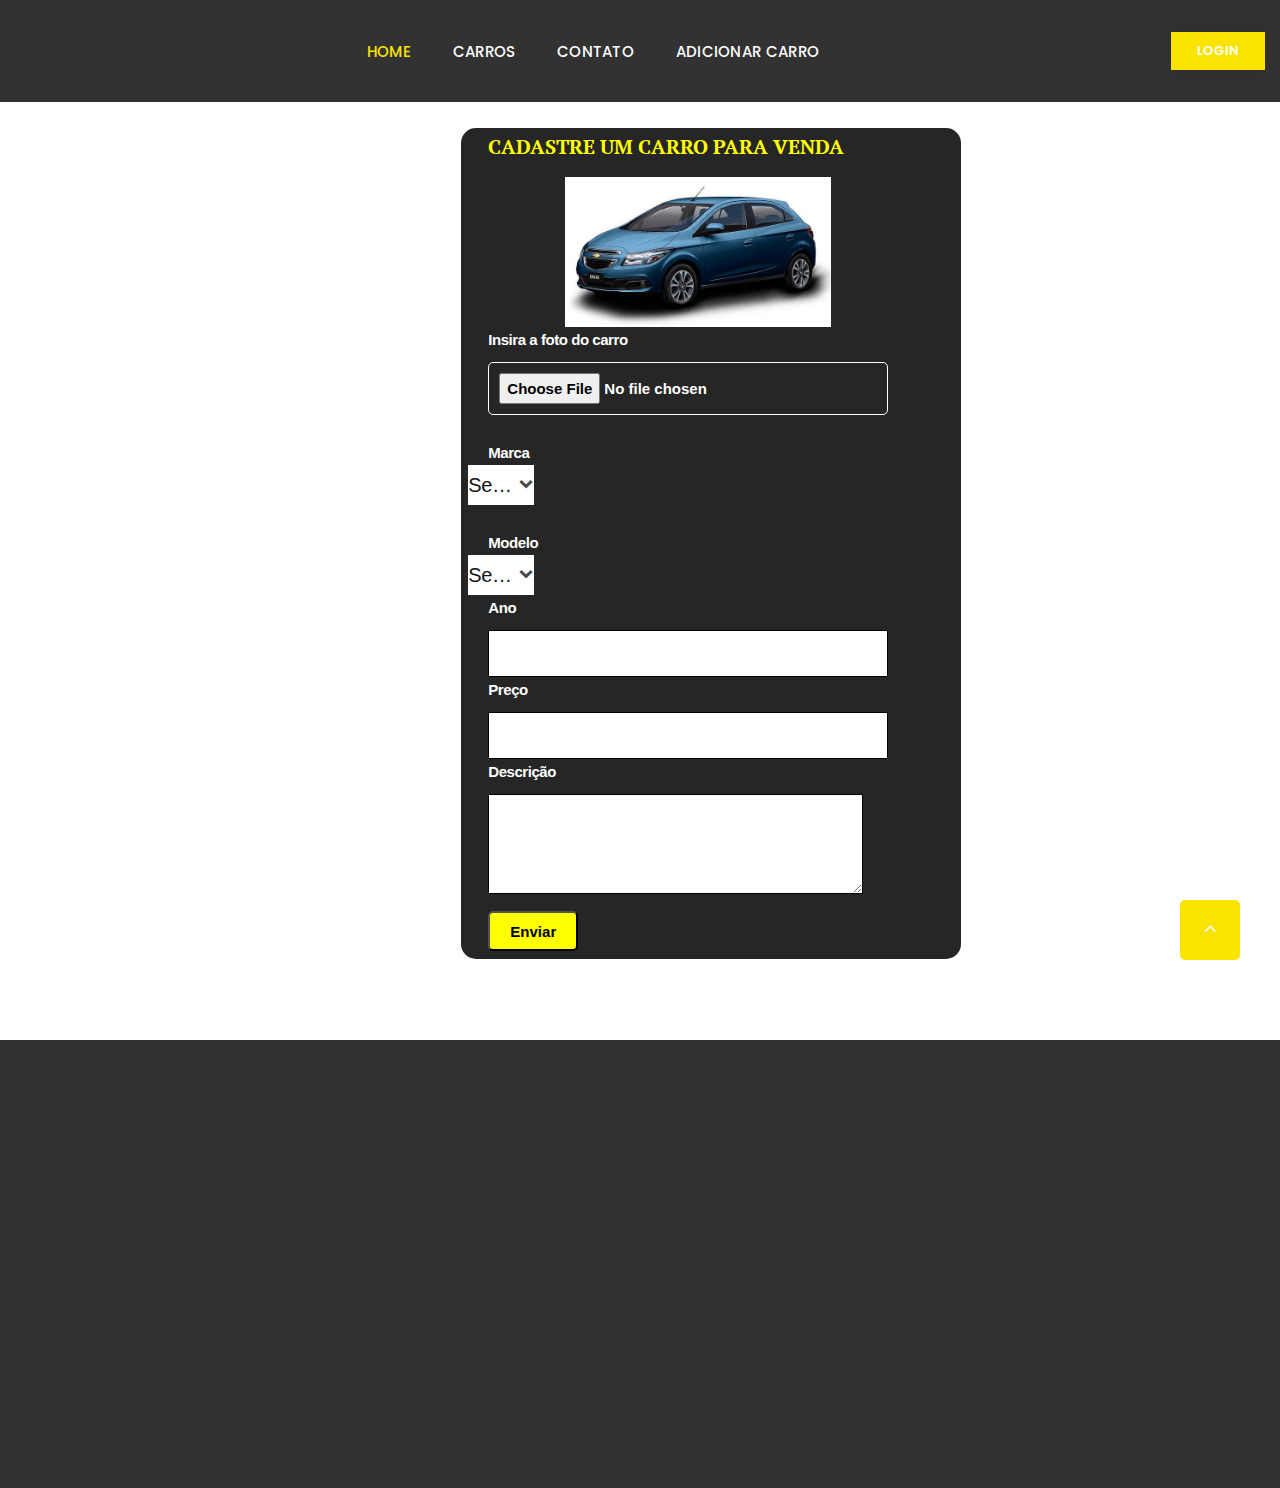
==== adicionacarro.html @ afbe6bcd "first commit" ====
<!DOCTYPE html>
<html class="wide wow-animation" lang="pt-br"> 
  <head>
    <title>Cadastro de carro</title>
    <meta charset="utf-8">
    <meta name="viewport" content="width=device-width, height=device-height, initial-scale=1.0">
    <meta http-equiv="X-UA-Compatible" content="IE=edge">

     <link href="pag.css" rel="stylesheet" media="all" /> 
    <link rel="stylesheet" type="text/css" href="//fonts.googleapis.com/css?family=Poppins:300,300i,400,500,600,700,800,900,900i%7CPT+Serif:400,700">
    <link rel="stylesheet" href="css/bootstrap.css">
    <link rel="stylesheet" href="css/fonts.css">
    <link rel="stylesheet" href="css/style.css">
    <style>.ie-panel{display: none;background: #212121;padding: 10px 0;box-shadow: 3px 3px 5px 0 rgba(0,0,0,.3);clear: both;text-align:center;position: relative;z-index: 1;} html.ie-10 .ie-panel, html.lt-ie-10 .ie-panel {display: block;}</style>
  
  </head>
  <body>

    <div class="preloader">
      <div class="preloader-body">
        <div class="cssload-container">
          <div class="cssload-speeding-wheel"></div>
        </div>
        <p>Loading...</p>
      </div>
    </div>
    <div class="page"></a>
      
      <header class="section page-header">

        <div class="rd-navbar-wrap">
          <nav class="rd-navbar rd-navbar-classic" data-layout="rd-navbar-fixed" data-sm-layout="rd-navbar-fixed" data-md-layout="rd-navbar-fixed" data-md-device-layout="rd-navbar-fixed" data-lg-layout="rd-navbar-static" data-lg-device-layout="rd-navbar-static" data-xl-layout="rd-navbar-static" data-xl-device-layout="rd-navbar-static" data-lg-stick-up-offset="46px" data-xl-stick-up-offset="46px" data-xxl-stick-up-offset="46px" data-lg-stick-up="true" data-xl-stick-up="true" data-xxl-stick-up="true">
            <div class="rd-navbar-main-outer">
              <div class="rd-navbar-main">

                <div class="rd-navbar-panel"> 
 
                  <button class="rd-navbar-toggle" data-rd-navbar-toggle=".rd-navbar-nav-wrap"><span></span></button>

                  <div class="rd-navbar-brand"><a href="index.html"><img class="brand-logo-light" src="images/logo.png" alt="" width="140" height="57" srcset="images/logo-default-280x113.png 2x"/></a></div>
                </div>
                <div class="rd-navbar-main-element">
                  <div class="rd-navbar-nav-wrap">

                    <ul class="rd-navbar-nav">
                      <li class="rd-nav-item active"><a class="rd-nav-link" href="index.html">Home</a>
                      </li>
                      <li class="rd-nav-item"><a class="rd-nav-link" href="list.html">Carros</a>
                      </li>
                      <li class="rd-nav-item"><a class="rd-nav-link" href="contato.html">Contato</a>
                      </li>
                      <li class="rd-nav-item"><a class="rd-nav-link" href="adicionacarro.html">Adicionar carro</a>
                      </li>
                    </ul><a class="button button-yellow button-sm" href="#">Login</a>
                  </div>
                </div><a class="button button-yellow button-sm" href="#">Login</a>
              </div>
            </div>
          </nav>
        </div>
      </header>

      <!-- Conteúdo aqui -->
  <div class="forms">
  <form name="meu_form" class="meu_form">

    <h1>Cadastre um carro para venda</h1>
    
    <img src="carroonix.jpeg"><br>
    
    <label for="foto">Insira a foto do carro</label><br>
    <input type="file" id="fotocarro" name="fotocarro"/><br><br>
    
    <label for="marca">Marca</label><br>
    <select name="marca" id="marca">
      <option value="" selected="true" disabled>Selecione a marca:</option>
    </select><br><br>

    <label for="modelo">Modelo</label><br>
    <select name="modelo" id="modelo">
      <option value="" selected="true" disabled>Selecione o modelo:</option>
    </select><br>
    
    <label for="ano">Ano</label><br>
    <input type="number" id="ano" required="ano" name="ano"/><br>

    <label for="preço">Preço</label><br>
    <input type="number" id="preco" required="preço" name="preço"/><br>

    <label>Descrição</label><br>
    <textarea rows="8" style="width: 25em" required="descriçao" name="descrição" id="descricao"></textarea><br>
    
    <button id="enviar" type="submit">Enviar</button>

  </form>
  </div>
      
      <footer class="section footer-minimal context-dark">
        <div class="container wow-outer">
          <div class="wow fadeIn">
            <div class="row row-60">
              <div class="col-12"><a href="index.html"><img src="images/logo-default1-140x57.png" alt="" width="140" height="57" srcset="images/logo-default-280x113.png 2x"/></a></div>
              <div class="col-12">
                <ul class="footer-minimal-nav">
                  <li><a href="#">Menu</a></li>
                  <li><a href="#">Noticias</a></li>
                  <li><a href="contato.html">Contacts</a></li>
                  <li><a href="">Sobre</a></li>
                </ul>
              </div>
              <div class="col-12">
                <ul class="social-list">
                  <li><a class="icon icon-sm icon-circle icon-circle-md icon-bg-white fa-facebook" href="#"></a></li>
                  <li><a class="icon icon-sm icon-circle icon-circle-md icon-bg-white fa-instagram" href="#"></a></li>
                  <li><a class="icon icon-sm icon-circle icon-circle-md icon-bg-white fa-twitter" href="#"></a></li>
                  <li><a class="icon icon-sm icon-circle icon-circle-md icon-bg-white fa-youtube-play" href="#"></a></li>
                  <li><a class="icon icon-sm icon-circle icon-circle-md icon-bg-white fa-pinterest-p" href="#"></a></li>
                </ul>
              </div>
            </div>
          </div>
        </div>
      </footer>
    </div>
    <div class="snackbars" id="form-output-global"></div>
    <script src="https://code.jquery.com/jquery-3.5.1.slim.min.js"
        integrity="sha384-DfXdz2htPH0lsSSs5nCTpuj/zy4C+OGpamoFVy38MVBnE+IbbVYUew+OrCXaRkfj"
        crossorigin="anonymous"></script>
    <script src="js/core.min.js"></script>
    <script src="js/scriptBootstrap.js"></script>
    <script src="js/new_vehicle.js"></script>
  </body>
</html>
---- pag.css ----
form {
    font-family: sans-serif;
    font-size: 15px;
    background-color: #262626;
    max-width: 500px;
    padding: 0.5em;
    border-radius: 15px;
}

h1 {
    margin-bottom: 20px;
    margin-left: 20px;
    color: #FFFF00;
}

input, textarea {
    width: 400px;
    padding: 10px;
    margin-left: 20px;
    margin-top: 10px;
    border: 1px solid;
}

#enviar {
    background-color: #FFFF00;
    height: 40px;
    width: 90px;
    font-weight: bold;
    border-radius: 5px;
    margin-left: 20px;
    margin-top: 10px;
    color: black;
}

textarea {
    width: 400px;
    height: 100px;
    line-height: 20px;
    max-width: 400px;
}

form label {
    margin-left: 20px;
    color: #FFFFFF;
    font-weight: bold;
}

img {
    max-width:400px;
    max-height:150px;
    width: auto;
    height: auto;
    margin-left: 20%;
    justify-content: center
}

#fotocarro {
    border-radius: 5px;
    color: #FFFFFF;
    font-weight: bold;
}

.forms {
    margin-left: 36%;
    margin-top: 10%;
    justify-content: center  
}
---- css/fonts.css ----
/*
* Fonts
*//*
* Font Awesome Icons 4.7.0
*/@font-face {	font-family: 'FontAwesome';	src: url("../fonts/fontawesome-webfont.eot?v=4.7.0");	src: url("../fonts/fontawesome-webfont.eot?#iefix&v=4.7.0") format("embedded-opentype"), url("../fonts/fontawesome-webfont.woff2?v=4.7.0") format("woff2"), url("../fonts/fontawesome-webfont.woff?v=4.7.0") format("woff"), url("../fonts/fontawesome-webfont.ttf?v=4.7.0") format("truetype"), url("../fonts/fontawesome-webfont.svg?v=4.7.0#fontawesomeregular") format("svg");	font-weight: normal;	font-style: normal;}.fa {	display: inline-block;	font-family: 'FontAwesome';	font-size: inherit;	text-rendering: auto;	-webkit-font-smoothing: antialiased;	-moz-osx-font-smoothing: grayscale;}[class*='fa-']:before {	font-weight: 400;	font-family: 'FontAwesome';}/* makes the font 33% larger relative to the icon container */.fa-lg {	font-size: 1.33333333em;	line-height: 0.75em;	vertical-align: -15%;}.fa-2x {	font-size: 2em;}.fa-3x {	font-size: 3em;}.fa-4x {	font-size: 4em;}.fa-5x {	font-size: 5em;}.fa-fw {	width: 1.28571429em;	text-align: center;}.fa-ul {	padding-left: 0;	margin-left: 2.14285714em;	list-style-type: none;}.fa-ul > li {	position: relative;}.fa-li {	position: absolute;	left: -2.14285714em;	width: 2.14285714em;	top: 0.14285714em;	text-align: center;}.fa-li.fa-lg {	left: -1.85714286em;}.fa-border {	padding: .2em .25em .15em;	border: solid 0.08em #eeeeee;	border-radius: .1em;}.fa-pull-left {	float: left;}.fa-pull-right {	float: right;}.fa.fa-pull-left {	margin-right: .3em;}.fa.fa-pull-right {	margin-left: .3em;}/* Deprecated as of 4.4.0 */.pull-right {	float: right;}.pull-left {	float: left;}.fa.pull-left {	margin-right: .3em;}.fa.pull-right {	margin-left: .3em;}.fa-spin {	-webkit-animation: fa-spin 2s infinite linear;	animation: fa-spin 2s infinite linear;}.fa-pulse {	-webkit-animation: fa-spin 1s infinite steps(8);	animation: fa-spin 1s infinite steps(8);}@-webkit-keyframes fa-spin {	0% {		-webkit-transform: rotate(0deg);		transform: rotate(0deg);	}	100% {		-webkit-transform: rotate(359deg);		transform: rotate(359deg);	}}@keyframes fa-spin {	0% {		-webkit-transform: rotate(0deg);		transform: rotate(0deg);	}	100% {		-webkit-transform: rotate(359deg);		transform: rotate(359deg);	}}.fa-rotate-90 {	-ms-filter: "progid:DXImageTransform.Microsoft.BasicImage(rotation=1)";	-webkit-transform: rotate(90deg);	-ms-transform: rotate(90deg);	transform: rotate(90deg);}.fa-rotate-180 {	-ms-filter: "progid:DXImageTransform.Microsoft.BasicImage(rotation=2)";	-webkit-transform: rotate(180deg);	-ms-transform: rotate(180deg);	transform: rotate(180deg);}.fa-rotate-270 {	-ms-filter: "progid:DXImageTransform.Microsoft.BasicImage(rotation=3)";	-webkit-transform: rotate(270deg);	-ms-transform: rotate(270deg);	transform: rotate(270deg);}.fa-flip-horizontal {	-ms-filter: "progid:DXImageTransform.Microsoft.BasicImage(rotation=0, mirror=1)";	-webkit-transform: scale(-1, 1);	-ms-transform: scale(-1, 1);	transform: scale(-1, 1);}.fa-flip-vertical {	-ms-filter: "progid:DXImageTransform.Microsoft.BasicImage(rotation=2, mirror=1)";	-webkit-transform: scale(1, -1);	-ms-transform: scale(1, -1);	transform: scale(1, -1);}:root .fa-rotate-90,:root .fa-rotate-180,:root .fa-rotate-270,:root .fa-flip-horizontal,:root .fa-flip-vertical {	filter: none;}.fa-stack {	position: relative;	display: inline-block;	width: 2em;	height: 2em;	line-height: 2em;	vertical-align: middle;}.fa-stack-1x,.fa-stack-2x {	position: absolute;	left: 0;	width: 100%;	text-align: center;}.fa-stack-1x {	line-height: inherit;}.fa-stack-2x {	font-size: 2em;}.fa-inverse {	color: #ffffff;}/* Font Awesome uses the Unicode Private Use Area (PUA) to ensure screen
   readers do not read off random characters that represent icons */.fa-glass:before {	content: "\f000";}.fa-music:before {	content: "\f001";}.fa-search:before {	content: "\f002";}.fa-envelope-o:before {	content: "\f003";}.fa-heart:before {	content: "\f004";}.fa-star:before {	content: "\f005";}.fa-star-o:before {	content: "\f006";}.fa-user:before {	content: "\f007";}.fa-film:before {	content: "\f008";}.fa-th-large:before {	content: "\f009";}.fa-th:before {	content: "\f00a";}.fa-th-list:before {	content: "\f00b";}.fa-check:before {	content: "\f00c";}.fa-remove:before,.fa-close:before,.fa-times:before {	content: "\f00d";}.fa-search-plus:before {	content: "\f00e";}.fa-search-minus:before {	content: "\f010";}.fa-power-off:before {	content: "\f011";}.fa-signal:before {	content: "\f012";}.fa-gear:before,.fa-cog:before {	content: "\f013";}.fa-trash-o:before {	content: "\f014";}.fa-home:before {	content: "\f015";}.fa-file-o:before {	content: "\f016";}.fa-clock-o:before {	content: "\f017";}.fa-road:before {	content: "\f018";}.fa-download:before {	content: "\f019";}.fa-arrow-circle-o-down:before {	content: "\f01a";}.fa-arrow-circle-o-up:before {	content: "\f01b";}.fa-inbox:before {	content: "\f01c";}.fa-play-circle-o:before {	content: "\f01d";}.fa-rotate-right:before,.fa-repeat:before {	content: "\f01e";}.fa-refresh:before {	content: "\f021";}.fa-list-alt:before {	content: "\f022";}.fa-lock:before {	content: "\f023";}.fa-flag:before {	content: "\f024";}.fa-headphones:before {	content: "\f025";}.fa-volume-off:before {	content: "\f026";}.fa-volume-down:before {	content: "\f027";}.fa-volume-up:before {	content: "\f028";}.fa-qrcode:before {	content: "\f029";}.fa-barcode:before {	content: "\f02a";}.fa-tag:before {	content: "\f02b";}.fa-tags:before {	content: "\f02c";}.fa-book:before {	content: "\f02d";}.fa-bookmark:before {	content: "\f02e";}.fa-print:before {	content: "\f02f";}.fa-camera:before {	content: "\f030";}.fa-font:before {	content: "\f031";}.fa-bold:before {	content: "\f032";}.fa-italic:before {	content: "\f033";}.fa-text-height:before {	content: "\f034";}.fa-text-width:before {	content: "\f035";}.fa-align-left:before {	content: "\f036";}.fa-align-center:before {	content: "\f037";}.fa-align-right:before {	content: "\f038";}.fa-align-justify:before {	content: "\f039";}.fa-list:before {	content: "\f03a";}.fa-dedent:before,.fa-outdent:before {	content: "\f03b";}.fa-indent:before {	content: "\f03c";}.fa-video-camera:before {	content: "\f03d";}.fa-photo:before,.fa-image:before,.fa-picture-o:before {	content: "\f03e";}.fa-pencil:before {	content: "\f040";}.fa-map-marker:before {	content: "\f041";}.fa-adjust:before {	content: "\f042";}.fa-tint:before {	content: "\f043";}.fa-edit:before,.fa-pencil-square-o:before {	content: "\f044";}.fa-share-square-o:before {	content: "\f045";}.fa-check-square-o:before {	content: "\f046";}.fa-arrows:before {	content: "\f047";}.fa-step-backward:before {	content: "\f048";}.fa-fast-backward:before {	content: "\f049";}.fa-backward:before {	content: "\f04a";}.fa-play:before {	content: "\f04b";}.fa-pause:before {	content: "\f04c";}.fa-stop:before {	content: "\f04d";}.fa-forward:before {	content: "\f04e";}.fa-fast-forward:before {	content: "\f050";}.fa-step-forward:before {	content: "\f051";}.fa-eject:before {	content: "\f052";}.fa-chevron-left:before {	content: "\f053";}.fa-chevron-right:before {	content: "\f054";}.fa-plus-circle:before {	content: "\f055";}.fa-minus-circle:before {	content: "\f056";}.fa-times-circle:before {	content: "\f057";}.fa-check-circle:before {	content: "\f058";}.fa-question-circle:before {	content: "\f059";}.fa-info-circle:before {	content: "\f05a";}.fa-crosshairs:before {	content: "\f05b";}.fa-times-circle-o:before {	content: "\f05c";}.fa-check-circle-o:before {	content: "\f05d";}.fa-ban:before {	content: "\f05e";}.fa-arrow-left:before {	content: "\f060";}.fa-arrow-right:before {	content: "\f061";}.fa-arrow-up:before {	content: "\f062";}.fa-arrow-down:before {	content: "\f063";}.fa-mail-forward:before,.fa-share:before {	content: "\f064";}.fa-expand:before {	content: "\f065";}.fa-compress:before {	content: "\f066";}.fa-plus:before {	content: "\f067";}.fa-minus:before {	content: "\f068";}.fa-asterisk:before {	content: "\f069";}.fa-exclamation-circle:before {	content: "\f06a";}.fa-gift:before {	content: "\f06b";}.fa-leaf:before {	content: "\f06c";}.fa-fire:before {	content: "\f06d";}.fa-eye:before {	content: "\f06e";}.fa-eye-slash:before {	content: "\f070";}.fa-warning:before,.fa-exclamation-triangle:before {	content: "\f071";}.fa-plane:before {	content: "\f072";}.fa-calendar:before {	content: "\f073";}.fa-random:before {	content: "\f074";}.fa-comment:before {	content: "\f075";}.fa-magnet:before {	content: "\f076";}.fa-chevron-up:before {	content: "\f077";}.fa-chevron-down:before {	content: "\f078";}.fa-retweet:before {	content: "\f079";}.fa-shopping-cart:before {	content: "\f07a";}.fa-folder:before {	content: "\f07b";}.fa-folder-open:before {	content: "\f07c";}.fa-arrows-v:before {	content: "\f07d";}.fa-arrows-h:before {	content: "\f07e";}.fa-bar-chart-o:before,.fa-bar-chart:before {	content: "\f080";}.fa-twitter-square:before {	content: "\f081";}.fa-facebook-square:before {	content: "\f082";}.fa-camera-retro:before {	content: "\f083";}.fa-key:before {	content: "\f084";}.fa-gears:before,.fa-cogs:before {	content: "\f085";}.fa-comments:before {	content: "\f086";}.fa-thumbs-o-up:before {	content: "\f087";}.fa-thumbs-o-down:before {	content: "\f088";}.fa-star-half:before {	content: "\f089";}.fa-heart-o:before {	content: "\f08a";}.fa-sign-out:before {	content: "\f08b";}.fa-linkedin-square:before {	content: "\f08c";}.fa-thumb-tack:before {	content: "\f08d";}.fa-external-link:before {	content: "\f08e";}.fa-sign-in:before {	content: "\f090";}.fa-trophy:before {	content: "\f091";}.fa-github-square:before {	content: "\f092";}.fa-upload:before {	content: "\f093";}.fa-lemon-o:before {	content: "\f094";}.fa-phone:before {	content: "\f095";}.fa-square-o:before {	content: "\f096";}.fa-bookmark-o:before {	content: "\f097";}.fa-phone-square:before {	content: "\f098";}.fa-twitter:before {	content: "\f099";}.fa-facebook-f:before,.fa-facebook:before {	content: "\f09a";}.fa-github:before {	content: "\f09b";}.fa-unlock:before {	content: "\f09c";}.fa-credit-card:before {	content: "\f09d";}.fa-feed:before,.fa-rss:before {	content: "\f09e";}.fa-hdd-o:before {	content: "\f0a0";}.fa-bullhorn:before {	content: "\f0a1";}.fa-bell:before {	content: "\f0f3";}.fa-certificate:before {	content: "\f0a3";}.fa-hand-o-right:before {	content: "\f0a4";}.fa-hand-o-left:before {	content: "\f0a5";}.fa-hand-o-up:before {	content: "\f0a6";}.fa-hand-o-down:before {	content: "\f0a7";}.fa-arrow-circle-left:before {	content: "\f0a8";}.fa-arrow-circle-right:before {	content: "\f0a9";}.fa-arrow-circle-up:before {	content: "\f0aa";}.fa-arrow-circle-down:before {	content: "\f0ab";}.fa-globe:before {	content: "\f0ac";}.fa-wrench:before {	content: "\f0ad";}.fa-tasks:before {	content: "\f0ae";}.fa-filter:before {	content: "\f0b0";}.fa-briefcase:before {	content: "\f0b1";}.fa-arrows-alt:before {	content: "\f0b2";}.fa-group:before,.fa-users:before {	content: "\f0c0";}.fa-chain:before,.fa-link:before {	content: "\f0c1";}.fa-cloud:before {	content: "\f0c2";}.fa-flask:before {	content: "\f0c3";}.fa-cut:before,.fa-scissors:before {	content: "\f0c4";}.fa-copy:before,.fa-files-o:before {	content: "\f0c5";}.fa-paperclip:before {	content: "\f0c6";}.fa-save:before,.fa-floppy-o:before {	content: "\f0c7";}.fa-square:before {	content: "\f0c8";}.fa-navicon:before,.fa-reorder:before,.fa-bars:before {	content: "\f0c9";}.fa-list-ul:before {	content: "\f0ca";}.fa-list-ol:before {	content: "\f0cb";}.fa-strikethrough:before {	content: "\f0cc";}.fa-underline:before {	content: "\f0cd";}.fa-table:before {	content: "\f0ce";}.fa-magic:before {	content: "\f0d0";}.fa-truck:before {	content: "\f0d1";}.fa-pinterest:before {	content: "\f0d2";}.fa-pinterest-square:before {	content: "\f0d3";}.fa-google-plus-square:before {	content: "\f0d4";}.fa-google-plus:before {	content: "\f0d5";}.fa-money:before {	content: "\f0d6";}.fa-caret-down:before {	content: "\f0d7";}.fa-caret-up:before {	content: "\f0d8";}.fa-caret-left:before {	content: "\f0d9";}.fa-caret-right:before {	content: "\f0da";}.fa-columns:before {	content: "\f0db";}.fa-unsorted:before,.fa-sort:before {	content: "\f0dc";}.fa-sort-down:before,.fa-sort-desc:before {	content: "\f0dd";}.fa-sort-up:before,.fa-sort-asc:before {	content: "\f0de";}.fa-envelope:before {	content: "\f0e0";}.fa-linkedin:before {	content: "\f0e1";}.fa-rotate-left:before,.fa-undo:before {	content: "\f0e2";}.fa-legal:before,.fa-gavel:before {	content: "\f0e3";}.fa-dashboard:before,.fa-tachometer:before {	content: "\f0e4";}.fa-comment-o:before {	content: "\f0e5";}.fa-comments-o:before {	content: "\f0e6";}.fa-flash:before,.fa-bolt:before {	content: "\f0e7";}.fa-sitemap:before {	content: "\f0e8";}.fa-umbrella:before {	content: "\f0e9";}.fa-paste:before,.fa-clipboard:before {	content: "\f0ea";}.fa-lightbulb-o:before {	content: "\f0eb";}.fa-exchange:before {	content: "\f0ec";}.fa-cloud-download:before {	content: "\f0ed";}.fa-cloud-upload:before {	content: "\f0ee";}.fa-user-md:before {	content: "\f0f0";}.fa-stethoscope:before {	content: "\f0f1";}.fa-suitcase:before {	content: "\f0f2";}.fa-bell-o:before {	content: "\f0a2";}.fa-coffee:before {	content: "\f0f4";}.fa-cutlery:before {	content: "\f0f5";}.fa-file-text-o:before {	content: "\f0f6";}.fa-building-o:before {	content: "\f0f7";}.fa-hospital-o:before {	content: "\f0f8";}.fa-ambulance:before {	content: "\f0f9";}.fa-medkit:before {	content: "\f0fa";}.fa-fighter-jet:before {	content: "\f0fb";}.fa-beer:before {	content: "\f0fc";}.fa-h-square:before {	content: "\f0fd";}.fa-plus-square:before {	content: "\f0fe";}.fa-angle-double-left:before {	content: "\f100";}.fa-angle-double-right:before {	content: "\f101";}.fa-angle-double-up:before {	content: "\f102";}.fa-angle-double-down:before {	content: "\f103";}.fa-angle-left:before {	content: "\f104";}.fa-angle-right:before {	content: "\f105";}.fa-angle-up:before {	content: "\f106";}.fa-angle-down:before {	content: "\f107";}.fa-desktop:before {	content: "\f108";}.fa-laptop:before {	content: "\f109";}.fa-tablet:before {	content: "\f10a";}.fa-mobile-phone:before,.fa-mobile:before {	content: "\f10b";}.fa-circle-o:before {	content: "\f10c";}.fa-quote-left:before {	content: "\f10d";}.fa-quote-right:before {	content: "\f10e";}.fa-spinner:before {	content: "\f110";}.fa-circle:before {	content: "\f111";}.fa-mail-reply:before,.fa-reply:before {	content: "\f112";}.fa-github-alt:before {	content: "\f113";}.fa-folder-o:before {	content: "\f114";}.fa-folder-open-o:before {	content: "\f115";}.fa-smile-o:before {	content: "\f118";}.fa-frown-o:before {	content: "\f119";}.fa-meh-o:before {	content: "\f11a";}.fa-gamepad:before {	content: "\f11b";}.fa-keyboard-o:before {	content: "\f11c";}.fa-flag-o:before {	content: "\f11d";}.fa-flag-checkered:before {	content: "\f11e";}.fa-terminal:before {	content: "\f120";}.fa-code:before {	content: "\f121";}.fa-mail-reply-all:before,.fa-reply-all:before {	content: "\f122";}.fa-star-half-empty:before,.fa-star-half-full:before,.fa-star-half-o:before {	content: "\f123";}.fa-location-arrow:before {	content: "\f124";}.fa-crop:before {	content: "\f125";}.fa-code-fork:before {	content: "\f126";}.fa-unlink:before,.fa-chain-broken:before {	content: "\f127";}.fa-question:before {	content: "\f128";}.fa-info:before {	content: "\f129";}.fa-exclamation:before {	content: "\f12a";}.fa-superscript:before {	content: "\f12b";}.fa-subscript:before {	content: "\f12c";}.fa-eraser:before {	content: "\f12d";}.fa-puzzle-piece:before {	content: "\f12e";}.fa-microphone:before {	content: "\f130";}.fa-microphone-slash:before {	content: "\f131";}.fa-shield:before {	content: "\f132";}.fa-calendar-o:before {	content: "\f133";}.fa-fire-extinguisher:before {	content: "\f134";}.fa-rocket:before {	content: "\f135";}.fa-maxcdn:before {	content: "\f136";}.fa-chevron-circle-left:before {	content: "\f137";}.fa-chevron-circle-right:before {	content: "\f138";}.fa-chevron-circle-up:before {	content: "\f139";}.fa-chevron-circle-down:before {	content: "\f13a";}.fa-html5:before {	content: "\f13b";}.fa-css3:before {	content: "\f13c";}.fa-anchor:before {	content: "\f13d";}.fa-unlock-alt:before {	content: "\f13e";}.fa-bullseye:before {	content: "\f140";}.fa-ellipsis-h:before {	content: "\f141";}.fa-ellipsis-v:before {	content: "\f142";}.fa-rss-square:before {	content: "\f143";}.fa-play-circle:before {	content: "\f144";}.fa-ticket:before {	content: "\f145";}.fa-minus-square:before {	content: "\f146";}.fa-minus-square-o:before {	content: "\f147";}.fa-level-up:before {	content: "\f148";}.fa-level-down:before {	content: "\f149";}.fa-check-square:before {	content: "\f14a";}.fa-pencil-square:before {	content: "\f14b";}.fa-external-link-square:before {	content: "\f14c";}.fa-share-square:before {	content: "\f14d";}.fa-compass:before {	content: "\f14e";}.fa-toggle-down:before,.fa-caret-square-o-down:before {	content: "\f150";}.fa-toggle-up:before,.fa-caret-square-o-up:before {	content: "\f151";}.fa-toggle-right:before,.fa-caret-square-o-right:before {	content: "\f152";}.fa-euro:before,.fa-eur:before {	content: "\f153";}.fa-gbp:before {	content: "\f154";}.fa-dollar:before,.fa-usd:before {	content: "\f155";}.fa-rupee:before,.fa-inr:before {	content: "\f156";}.fa-cny:before,.fa-rmb:before,.fa-yen:before,.fa-jpy:before {	content: "\f157";}.fa-ruble:before,.fa-rouble:before,.fa-rub:before {	content: "\f158";}.fa-won:before,.fa-krw:before {	content: "\f159";}.fa-bitcoin:before,.fa-btc:before {	content: "\f15a";}.fa-file:before {	content: "\f15b";}.fa-file-text:before {	content: "\f15c";}.fa-sort-alpha-asc:before {	content: "\f15d";}.fa-sort-alpha-desc:before {	content: "\f15e";}.fa-sort-amount-asc:before {	content: "\f160";}.fa-sort-amount-desc:before {	content: "\f161";}.fa-sort-numeric-asc:before {	content: "\f162";}.fa-sort-numeric-desc:before {	content: "\f163";}.fa-thumbs-up:before {	content: "\f164";}.fa-thumbs-down:before {	content: "\f165";}.fa-youtube-square:before {	content: "\f166";}.fa-youtube:before {	content: "\f167";}.fa-xing:before {	content: "\f168";}.fa-xing-square:before {	content: "\f169";}.fa-youtube-play:before {	content: "\f16a";}.fa-dropbox:before {	content: "\f16b";}.fa-stack-overflow:before {	content: "\f16c";}.fa-instagram:before {	content: "\f16d";}.fa-flickr:before {	content: "\f16e";}.fa-adn:before {	content: "\f170";}.fa-bitbucket:before {	content: "\f171";}.fa-bitbucket-square:before {	content: "\f172";}.fa-tumblr:before {	content: "\f173";}.fa-tumblr-square:before {	content: "\f174";}.fa-long-arrow-down:before {	content: "\f175";}.fa-long-arrow-up:before {	content: "\f176";}.fa-long-arrow-left:before {	content: "\f177";}.fa-long-arrow-right:before {	content: "\f178";}.fa-apple:before {	content: "\f179";}.fa-windows:before {	content: "\f17a";}.fa-android:before {	content: "\f17b";}.fa-linux:before {	content: "\f17c";}.fa-dribbble:before {	content: "\f17d";}.fa-skype:before {	content: "\f17e";}.fa-foursquare:before {	content: "\f180";}.fa-trello:before {	content: "\f181";}.fa-female:before {	content: "\f182";}.fa-male:before {	content: "\f183";}.fa-gittip:before,.fa-gratipay:before {	content: "\f184";}.fa-sun-o:before {	content: "\f185";}.fa-moon-o:before {	content: "\f186";}.fa-archive:before {	content: "\f187";}.fa-bug:before {	content: "\f188";}.fa-vk:before {	content: "\f189";}.fa-weibo:before {	content: "\f18a";}.fa-renren:before {	content: "\f18b";}.fa-pagelines:before {	content: "\f18c";}.fa-stack-exchange:before {	content: "\f18d";}.fa-arrow-circle-o-right:before {	content: "\f18e";}.fa-arrow-circle-o-left:before {	content: "\f190";}.fa-toggle-left:before,.fa-caret-square-o-left:before {	content: "\f191";}.fa-dot-circle-o:before {	content: "\f192";}.fa-wheelchair:before {	content: "\f193";}.fa-vimeo-square:before {	content: "\f194";}.fa-turkish-lira:before,.fa-try:before {	content: "\f195";}.fa-plus-square-o:before {	content: "\f196";}.fa-space-shuttle:before {	content: "\f197";}.fa-slack:before {	content: "\f198";}.fa-envelope-square:before {	content: "\f199";}.fa-wordpress:before {	content: "\f19a";}.fa-openid:before {	content: "\f19b";}.fa-institution:before,.fa-bank:before,.fa-university:before {	content: "\f19c";}.fa-mortar-board:before,.fa-graduation-cap:before {	content: "\f19d";}.fa-yahoo:before {	content: "\f19e";}.fa-google:before {	content: "\f1a0";}.fa-reddit:before {	content: "\f1a1";}.fa-reddit-square:before {	content: "\f1a2";}.fa-stumbleupon-circle:before {	content: "\f1a3";}.fa-stumbleupon:before {	content: "\f1a4";}.fa-delicious:before {	content: "\f1a5";}.fa-digg:before {	content: "\f1a6";}.fa-pied-piper-pp:before {	content: "\f1a7";}.fa-pied-piper-alt:before {	content: "\f1a8";}.fa-drupal:before {	content: "\f1a9";}.fa-joomla:before {	content: "\f1aa";}.fa-language:before {	content: "\f1ab";}.fa-fax:before {	content: "\f1ac";}.fa-building:before {	content: "\f1ad";}.fa-child:before {	content: "\f1ae";}.fa-paw:before {	content: "\f1b0";}.fa-spoon:before {	content: "\f1b1";}.fa-cube:before {	content: "\f1b2";}.fa-cubes:before {	content: "\f1b3";}.fa-behance:before {	content: "\f1b4";}.fa-behance-square:before {	content: "\f1b5";}.fa-steam:before {	content: "\f1b6";}.fa-steam-square:before {	content: "\f1b7";}.fa-recycle:before {	content: "\f1b8";}.fa-automobile:before,.fa-car:before {	content: "\f1b9";}.fa-cab:before,.fa-taxi:before {	content: "\f1ba";}.fa-tree:before {	content: "\f1bb";}.fa-spotify:before {	content: "\f1bc";}.fa-deviantart:before {	content: "\f1bd";}.fa-soundcloud:before {	content: "\f1be";}.fa-database:before {	content: "\f1c0";}.fa-file-pdf-o:before {	content: "\f1c1";}.fa-file-word-o:before {	content: "\f1c2";}.fa-file-excel-o:before {	content: "\f1c3";}.fa-file-powerpoint-o:before {	content: "\f1c4";}.fa-file-photo-o:before,.fa-file-picture-o:before,.fa-file-image-o:before {	content: "\f1c5";}.fa-file-zip-o:before,.fa-file-archive-o:before {	content: "\f1c6";}.fa-file-sound-o:before,.fa-file-audio-o:before {	content: "\f1c7";}.fa-file-movie-o:before,.fa-file-video-o:before {	content: "\f1c8";}.fa-file-code-o:before {	content: "\f1c9";}.fa-vine:before {	content: "\f1ca";}.fa-codepen:before {	content: "\f1cb";}.fa-jsfiddle:before {	content: "\f1cc";}.fa-life-bouy:before,.fa-life-buoy:before,.fa-life-saver:before,.fa-support:before,.fa-life-ring:before {	content: "\f1cd";}.fa-circle-o-notch:before {	content: "\f1ce";}.fa-ra:before,.fa-resistance:before,.fa-rebel:before {	content: "\f1d0";}.fa-ge:before,.fa-empire:before {	content: "\f1d1";}.fa-git-square:before {	content: "\f1d2";}.fa-git:before {	content: "\f1d3";}.fa-y-combinator-square:before,.fa-yc-square:before,.fa-hacker-news:before {	content: "\f1d4";}.fa-tencent-weibo:before {	content: "\f1d5";}.fa-qq:before {	content: "\f1d6";}.fa-wechat:before,.fa-weixin:before {	content: "\f1d7";}.fa-send:before,.fa-paper-plane:before {	content: "\f1d8";}.fa-send-o:before,.fa-paper-plane-o:before {	content: "\f1d9";}.fa-history:before {	content: "\f1da";}.fa-circle-thin:before {	content: "\f1db";}.fa-header:before {	content: "\f1dc";}.fa-paragraph:before {	content: "\f1dd";}.fa-sliders:before {	content: "\f1de";}.fa-share-alt:before {	content: "\f1e0";}.fa-share-alt-square:before {	content: "\f1e1";}.fa-bomb:before {	content: "\f1e2";}.fa-soccer-ball-o:before,.fa-futbol-o:before {	content: "\f1e3";}.fa-tty:before {	content: "\f1e4";}.fa-binoculars:before {	content: "\f1e5";}.fa-plug:before {	content: "\f1e6";}.fa-slideshare:before {	content: "\f1e7";}.fa-twitch:before {	content: "\f1e8";}.fa-yelp:before {	content: "\f1e9";}.fa-newspaper-o:before {	content: "\f1ea";}.fa-wifi:before {	content: "\f1eb";}.fa-calculator:before {	content: "\f1ec";}.fa-paypal:before {	content: "\f1ed";}.fa-google-wallet:before {	content: "\f1ee";}.fa-cc-visa:before {	content: "\f1f0";}.fa-cc-mastercard:before {	content: "\f1f1";}.fa-cc-discover:before {	content: "\f1f2";}.fa-cc-amex:before {	content: "\f1f3";}.fa-cc-paypal:before {	content: "\f1f4";}.fa-cc-stripe:before {	content: "\f1f5";}.fa-bell-slash:before {	content: "\f1f6";}.fa-bell-slash-o:before {	content: "\f1f7";}.fa-trash:before {	content: "\f1f8";}.fa-copyright:before {	content: "\f1f9";}.fa-at:before {	content: "\f1fa";}.fa-eyedropper:before {	content: "\f1fb";}.fa-paint-brush:before {	content: "\f1fc";}.fa-birthday-cake:before {	content: "\f1fd";}.fa-area-chart:before {	content: "\f1fe";}.fa-pie-chart:before {	content: "\f200";}.fa-line-chart:before {	content: "\f201";}.fa-lastfm:before {	content: "\f202";}.fa-lastfm-square:before {	content: "\f203";}.fa-toggle-off:before {	content: "\f204";}.fa-toggle-on:before {	content: "\f205";}.fa-bicycle:before {	content: "\f206";}.fa-bus:before {	content: "\f207";}.fa-ioxhost:before {	content: "\f208";}.fa-angellist:before {	content: "\f209";}.fa-cc:before {	content: "\f20a";}.fa-shekel:before,.fa-sheqel:before,.fa-ils:before {	content: "\f20b";}.fa-meanpath:before {	content: "\f20c";}.fa-buysellads:before {	content: "\f20d";}.fa-connectdevelop:before {	content: "\f20e";}.fa-dashcube:before {	content: "\f210";}.fa-forumbee:before {	content: "\f211";}.fa-leanpub:before {	content: "\f212";}.fa-sellsy:before {	content: "\f213";}.fa-shirtsinbulk:before {	content: "\f214";}.fa-simplybuilt:before {	content: "\f215";}.fa-skyatlas:before {	content: "\f216";}.fa-cart-plus:before {	content: "\f217";}.fa-cart-arrow-down:before {	content: "\f218";}.fa-diamond:before {	content: "\f219";}.fa-ship:before {	content: "\f21a";}.fa-user-secret:before {	content: "\f21b";}.fa-motorcycle:before {	content: "\f21c";}.fa-street-view:before {	content: "\f21d";}.fa-heartbeat:before {	content: "\f21e";}.fa-venus:before {	content: "\f221";}.fa-mars:before {	content: "\f222";}.fa-mercury:before {	content: "\f223";}.fa-intersex:before,.fa-transgender:before {	content: "\f224";}.fa-transgender-alt:before {	content: "\f225";}.fa-venus-double:before {	content: "\f226";}.fa-mars-double:before {	content: "\f227";}.fa-venus-mars:before {	content: "\f228";}.fa-mars-stroke:before {	content: "\f229";}.fa-mars-stroke-v:before {	content: "\f22a";}.fa-mars-stroke-h:before {	content: "\f22b";}.fa-neuter:before {	content: "\f22c";}.fa-genderless:before {	content: "\f22d";}.fa-facebook-official:before {	content: "\f230";}.fa-pinterest-p:before {	content: "\f231";}.fa-whatsapp:before {	content: "\f232";}.fa-server:before {	content: "\f233";}.fa-user-plus:before {	content: "\f234";}.fa-user-times:before {	content: "\f235";}.fa-hotel:before,.fa-bed:before {	content: "\f236";}.fa-viacoin:before {	content: "\f237";}.fa-train:before {	content: "\f238";}.fa-subway:before {	content: "\f239";}.fa-medium:before {	content: "\f23a";}.fa-yc:before,.fa-y-combinator:before {	content: "\f23b";}.fa-optin-monster:before {	content: "\f23c";}.fa-opencart:before {	content: "\f23d";}.fa-expeditedssl:before {	content: "\f23e";}.fa-battery-4:before,.fa-battery:before,.fa-battery-full:before {	content: "\f240";}.fa-battery-3:before,.fa-battery-three-quarters:before {	content: "\f241";}.fa-battery-2:before,.fa-battery-half:before {	content: "\f242";}.fa-battery-1:before,.fa-battery-quarter:before {	content: "\f243";}.fa-battery-0:before,.fa-battery-empty:before {	content: "\f244";}.fa-mouse-pointer:before {	content: "\f245";}.fa-i-cursor:before {	content: "\f246";}.fa-object-group:before {	content: "\f247";}.fa-object-ungroup:before {	content: "\f248";}.fa-sticky-note:before {	content: "\f249";}.fa-sticky-note-o:before {	content: "\f24a";}.fa-cc-jcb:before {	content: "\f24b";}.fa-cc-diners-club:before {	content: "\f24c";}.fa-clone:before {	content: "\f24d";}.fa-balance-scale:before {	content: "\f24e";}.fa-hourglass-o:before {	content: "\f250";}.fa-hourglass-1:before,.fa-hourglass-start:before {	content: "\f251";}.fa-hourglass-2:before,.fa-hourglass-half:before {	content: "\f252";}.fa-hourglass-3:before,.fa-hourglass-end:before {	content: "\f253";}.fa-hourglass:before {	content: "\f254";}.fa-hand-grab-o:before,.fa-hand-rock-o:before {	content: "\f255";}.fa-hand-stop-o:before,.fa-hand-paper-o:before {	content: "\f256";}.fa-hand-scissors-o:before {	content: "\f257";}.fa-hand-lizard-o:before {	content: "\f258";}.fa-hand-spock-o:before {	content: "\f259";}.fa-hand-pointer-o:before {	content: "\f25a";}.fa-hand-peace-o:before {	content: "\f25b";}.fa-trademark:before {	content: "\f25c";}.fa-registered:before {	content: "\f25d";}.fa-creative-commons:before {	content: "\f25e";}.fa-gg:before {	content: "\f260";}.fa-gg-circle:before {	content: "\f261";}.fa-tripadvisor:before {	content: "\f262";}.fa-odnoklassniki:before {	content: "\f263";}.fa-odnoklassniki-square:before {	content: "\f264";}.fa-get-pocket:before {	content: "\f265";}.fa-wikipedia-w:before {	content: "\f266";}.fa-safari:before {	content: "\f267";}.fa-chrome:before {	content: "\f268";}.fa-firefox:before {	content: "\f269";}.fa-opera:before {	content: "\f26a";}.fa-internet-explorer:before {	content: "\f26b";}.fa-tv:before,.fa-television:before {	content: "\f26c";}.fa-contao:before {	content: "\f26d";}.fa-500px:before {	content: "\f26e";}.fa-amazon:before {	content: "\f270";}.fa-calendar-plus-o:before {	content: "\f271";}.fa-calendar-minus-o:before {	content: "\f272";}.fa-calendar-times-o:before {	content: "\f273";}.fa-calendar-check-o:before {	content: "\f274";}.fa-industry:before {	content: "\f275";}.fa-map-pin:before {	content: "\f276";}.fa-map-signs:before {	content: "\f277";}.fa-map-o:before {	content: "\f278";}.fa-map:before {	content: "\f279";}.fa-commenting:before {	content: "\f27a";}.fa-commenting-o:before {	content: "\f27b";}.fa-houzz:before {	content: "\f27c";}.fa-vimeo:before {	content: "\f27d";}.fa-black-tie:before {	content: "\f27e";}.fa-fonticons:before {	content: "\f280";}.fa-reddit-alien:before {	content: "\f281";}.fa-edge:before {	content: "\f282";}.fa-credit-card-alt:before {	content: "\f283";}.fa-codiepie:before {	content: "\f284";}.fa-modx:before {	content: "\f285";}.fa-fort-awesome:before {	content: "\f286";}.fa-usb:before {	content: "\f287";}.fa-product-hunt:before {	content: "\f288";}.fa-mixcloud:before {	content: "\f289";}.fa-scribd:before {	content: "\f28a";}.fa-pause-circle:before {	content: "\f28b";}.fa-pause-circle-o:before {	content: "\f28c";}.fa-stop-circle:before {	content: "\f28d";}.fa-stop-circle-o:before {	content: "\f28e";}.fa-shopping-bag:before {	content: "\f290";}.fa-shopping-basket:before {	content: "\f291";}.fa-hashtag:before {	content: "\f292";}.fa-bluetooth:before {	content: "\f293";}.fa-bluetooth-b:before {	content: "\f294";}.fa-percent:before {	content: "\f295";}.fa-gitlab:before {	content: "\f296";}.fa-wpbeginner:before {	content: "\f297";}.fa-wpforms:before {	content: "\f298";}.fa-envira:before {	content: "\f299";}.fa-universal-access:before {	content: "\f29a";}.fa-wheelchair-alt:before {	content: "\f29b";}.fa-question-circle-o:before {	content: "\f29c";}.fa-blind:before {	content: "\f29d";}.fa-audio-description:before {	content: "\f29e";}.fa-volume-control-phone:before {	content: "\f2a0";}.fa-braille:before {	content: "\f2a1";}.fa-assistive-listening-systems:before {	content: "\f2a2";}.fa-asl-interpreting:before,.fa-american-sign-language-interpreting:before {	content: "\f2a3";}.fa-deafness:before,.fa-hard-of-hearing:before,.fa-deaf:before {	content: "\f2a4";}.fa-glide:before {	content: "\f2a5";}.fa-glide-g:before {	content: "\f2a6";}.fa-signing:before,.fa-sign-language:before {	content: "\f2a7";}.fa-low-vision:before {	content: "\f2a8";}.fa-viadeo:before {	content: "\f2a9";}.fa-viadeo-square:before {	content: "\f2aa";}.fa-snapchat:before {	content: "\f2ab";}.fa-snapchat-ghost:before {	content: "\f2ac";}.fa-snapchat-square:before {	content: "\f2ad";}.fa-pied-piper:before {	content: "\f2ae";}.fa-first-order:before {	content: "\f2b0";}.fa-yoast:before {	content: "\f2b1";}.fa-themeisle:before {	content: "\f2b2";}.fa-google-plus-circle:before,.fa-google-plus-official:before {	content: "\f2b3";}.fa-fa:before,.fa-font-awesome:before {	content: "\f2b4";}.fa-handshake-o:before {	content: "\f2b5";}.fa-envelope-open:before {	content: "\f2b6";}.fa-envelope-open-o:before {	content: "\f2b7";}.fa-linode:before {	content: "\f2b8";}.fa-address-book:before {	content: "\f2b9";}.fa-address-book-o:before {	content: "\f2ba";}.fa-vcard:before,.fa-address-card:before {	content: "\f2bb";}.fa-vcard-o:before,.fa-address-card-o:before {	content: "\f2bc";}.fa-user-circle:before {	content: "\f2bd";}.fa-user-circle-o:before {	content: "\f2be";}.fa-user-o:before {	content: "\f2c0";}.fa-id-badge:before {	content: "\f2c1";}.fa-drivers-license:before,.fa-id-card:before {	content: "\f2c2";}.fa-drivers-license-o:before,.fa-id-card-o:before {	content: "\f2c3";}.fa-quora:before {	content: "\f2c4";}.fa-free-code-camp:before {	content: "\f2c5";}.fa-telegram:before {	content: "\f2c6";}.fa-thermometer-4:before,.fa-thermometer:before,.fa-thermometer-full:before {	content: "\f2c7";}.fa-thermometer-3:before,.fa-thermometer-three-quarters:before {	content: "\f2c8";}.fa-thermometer-2:before,.fa-thermometer-half:before {	content: "\f2c9";}.fa-thermometer-1:before,.fa-thermometer-quarter:before {	content: "\f2ca";}.fa-thermometer-0:before,.fa-thermometer-empty:before {	content: "\f2cb";}.fa-shower:before {	content: "\f2cc";}.fa-bathtub:before,.fa-s15:before,.fa-bath:before {	content: "\f2cd";}.fa-podcast:before {	content: "\f2ce";}.fa-window-maximize:before {	content: "\f2d0";}.fa-window-minimize:before {	content: "\f2d1";}.fa-window-restore:before {	content: "\f2d2";}.fa-times-rectangle:before,.fa-window-close:before {	content: "\f2d3";}.fa-times-rectangle-o:before,.fa-window-close-o:before {	content: "\f2d4";}.fa-bandcamp:before {	content: "\f2d5";}.fa-grav:before {	content: "\f2d6";}.fa-etsy:before {	content: "\f2d7";}.fa-imdb:before {	content: "\f2d8";}.fa-ravelry:before {	content: "\f2d9";}.fa-eercast:before {	content: "\f2da";}.fa-microchip:before {	content: "\f2db";}.fa-snowflake-o:before {	content: "\f2dc";}.fa-superpowers:before {	content: "\f2dd";}.fa-wpexplorer:before {	content: "\f2de";}.fa-meetup:before {	content: "\f2e0";}.sr-only {	position: absolute;	width: 1px;	height: 1px;	padding: 0;	margin: -1px;	overflow: hidden;	clip: rect(0, 0, 0, 0);	border: 0;}.sr-only-focusable:active,.sr-only-focusable:focus {	position: static;	width: auto;	height: auto;	margin: 0;	overflow: visible;	clip: auto;}/*
* Material Design Icons
*/@font-face {	font-family: "Material Design Icons";	src: url("../fonts/materialdesignicons-webfont.eot?v=1.4.57");	src: url("../fonts/materialdesignicons-webfont.eot?#iefix&v=1.4.57") format("embedded-opentype"), url("../fonts/materialdesignicons-webfont.woff2?v=1.4.57") format("woff2"), url("../fonts/materialdesignicons-webfont.woff?v=1.4.57") format("woff"), url("../fonts/materialdesignicons-webfont.ttf?v=1.4.57") format("truetype"), url("../fonts/materialdesignicons-webfont.svg?v=1.4.57#materialdesigniconsregular") format("svg");	font-weight: normal;	font-style: normal;}.mdi {	display: inline-block;	font: normal normal normal 24px/1 "Material Design Icons";	font-size: inherit;	text-rendering: auto;	-webkit-font-smoothing: antialiased;	-moz-osx-font-smoothing: grayscale;	transform: translate(0, 0);}.mdi-access-point:before {	content: "\f101";}.mdi-access-point-network:before {	content: "\f102";}.mdi-account:before {	content: "\f103";}.mdi-account-alert:before {	content: "\f104";}.mdi-account-box:before {	content: "\f105";}.mdi-account-box-outline:before {	content: "\f106";}.mdi-account-check:before {	content: "\f107";}.mdi-account-circle:before {	content: "\f108";}.mdi-account-convert:before {	content: "\f109";}.mdi-account-key:before {	content: "\f10a";}.mdi-account-location:before {	content: "\f10b";}.mdi-account-minus:before {	content: "\f10c";}.mdi-account-multiple:before {	content: "\f10d";}.mdi-account-multiple-outline:before {	content: "\f10e";}.mdi-account-multiple-plus:before {	content: "\f10f";}.mdi-account-network:before {	content: "\f110";}.mdi-account-off:before {	content: "\f111";}.mdi-account-outline:before {	content: "\f112";}.mdi-account-plus:before {	content: "\f113";}.mdi-account-remove:before {	content: "\f114";}.mdi-account-search:before {	content: "\f115";}.mdi-account-star:before {	content: "\f116";}.mdi-account-star-variant:before {	content: "\f117";}.mdi-account-switch:before {	content: "\f118";}.mdi-adjust:before {	content: "\f119";}.mdi-air-conditioner:before {	content: "\f11a";}.mdi-airballoon:before {	content: "\f11b";}.mdi-airplane:before {	content: "\f11c";}.mdi-airplane-off:before {	content: "\f11d";}.mdi-airplay:before {	content: "\f11e";}.mdi-alarm:before {	content: "\f11f";}.mdi-alarm-check:before {	content: "\f120";}.mdi-alarm-multiple:before {	content: "\f121";}.mdi-alarm-off:before {	content: "\f122";}.mdi-alarm-plus:before {	content: "\f123";}.mdi-album:before {	content: "\f124";}.mdi-alert:before {	content: "\f125";}.mdi-alert-box:before {	content: "\f126";}.mdi-alert-circle:before {	content: "\f127";}.mdi-alert-octagon:before {	content: "\f128";}.mdi-alert-outline:before {	content: "\f129";}.mdi-alpha:before {	content: "\f12a";}.mdi-alphabetical:before {	content: "\f12b";}.mdi-amazon:before {	content: "\f12c";}.mdi-amazon-clouddrive:before {	content: "\f12d";}.mdi-ambulance:before {	content: "\f12e";}.mdi-anchor:before {	content: "\f12f";}.mdi-android:before {	content: "\f130";}.mdi-android-debug-bridge:before {	content: "\f131";}.mdi-android-studio:before {	content: "\f132";}.mdi-apple:before {	content: "\f133";}.mdi-apple-finder:before {	content: "\f134";}.mdi-apple-ios:before {	content: "\f135";}.mdi-apple-mobileme:before {	content: "\f136";}.mdi-apple-safari:before {	content: "\f137";}.mdi-appnet:before {	content: "\f138";}.mdi-apps:before {	content: "\f139";}.mdi-archive:before {	content: "\f13a";}.mdi-arrange-bring-forward:before {	content: "\f13b";}.mdi-arrange-bring-to-front:before {	content: "\f13c";}.mdi-arrange-send-backward:before {	content: "\f13d";}.mdi-arrange-send-to-back:before {	content: "\f13e";}.mdi-arrow-all:before {	content: "\f13f";}.mdi-arrow-bottom-drop-circle:before {	content: "\f140";}.mdi-arrow-bottom-left:before {	content: "\f141";}.mdi-arrow-bottom-right:before {	content: "\f142";}.mdi-arrow-collapse:before {	content: "\f143";}.mdi-arrow-down:before {	content: "\f144";}.mdi-arrow-down-bold:before {	content: "\f145";}.mdi-arrow-down-bold-circle:before {	content: "\f146";}.mdi-arrow-down-bold-circle-outline:before {	content: "\f147";}.mdi-arrow-down-bold-hexagon-outline:before {	content: "\f148";}.mdi-arrow-expand:before {	content: "\f149";}.mdi-arrow-left:before {	content: "\f14a";}.mdi-arrow-left-bold:before {	content: "\f14b";}.mdi-arrow-left-bold-circle:before {	content: "\f14c";}.mdi-arrow-left-bold-circle-outline:before {	content: "\f14d";}.mdi-arrow-left-bold-hexagon-outline:before {	content: "\f14e";}.mdi-arrow-right:before {	content: "\f14f";}.mdi-arrow-right-bold:before {	content: "\f150";}.mdi-arrow-right-bold-circle:before {	content: "\f151";}.mdi-arrow-right-bold-circle-outline:before {	content: "\f152";}.mdi-arrow-right-bold-hexagon-outline:before {	content: "\f153";}.mdi-arrow-top-left:before {	content: "\f154";}.mdi-arrow-top-right:before {	content: "\f155";}.mdi-arrow-up:before {	content: "\f156";}.mdi-arrow-up-bold:before {	content: "\f157";}.mdi-arrow-up-bold-circle:before {	content: "\f158";}.mdi-arrow-up-bold-circle-outline:before {	content: "\f159";}.mdi-arrow-up-bold-hexagon-outline:before {	content: "\f15a";}.mdi-assistant:before {	content: "\f15b";}.mdi-at:before {	content: "\f15c";}.mdi-attachment:before {	content: "\f15d";}.mdi-audiobook:before {	content: "\f15e";}.mdi-auto-fix:before {	content: "\f15f";}.mdi-auto-upload:before {	content: "\f160";}.mdi-autorenew:before {	content: "\f161";}.mdi-av-timer:before {	content: "\f162";}.mdi-baby:before {	content: "\f163";}.mdi-backburger:before {	content: "\f164";}.mdi-backspace:before {	content: "\f165";}.mdi-backup-restore:before {	content: "\f166";}.mdi-bank:before {	content: "\f167";}.mdi-barcode:before {	content: "\f168";}.mdi-barcode-scan:before {	content: "\f169";}.mdi-barley:before {	content: "\f16a";}.mdi-barrel:before {	content: "\f16b";}.mdi-basecamp:before {	content: "\f16c";}.mdi-basket:before {	content: "\f16d";}.mdi-basket-fill:before {	content: "\f16e";}.mdi-basket-unfill:before {	content: "\f16f";}.mdi-battery:before {	content: "\f170";}.mdi-battery-10:before {	content: "\f171";}.mdi-battery-20:before {	content: "\f172";}.mdi-battery-30:before {	content: "\f173";}.mdi-battery-40:before {	content: "\f174";}.mdi-battery-50:before {	content: "\f175";}.mdi-battery-60:before {	content: "\f176";}.mdi-battery-70:before {	content: "\f177";}.mdi-battery-80:before {	content: "\f178";}.mdi-battery-90:before {	content: "\f179";}.mdi-battery-alert:before {	content: "\f17a";}.mdi-battery-charging:before {	content: "\f17b";}.mdi-battery-charging-100:before {	content: "\f17c";}.mdi-battery-charging-20:before {	content: "\f17d";}.mdi-battery-charging-30:before {	content: "\f17e";}.mdi-battery-charging-40:before {	content: "\f17f";}.mdi-battery-charging-60:before {	content: "\f180";}.mdi-battery-charging-80:before {	content: "\f181";}.mdi-battery-charging-90:before {	content: "\f182";}.mdi-battery-minus:before {	content: "\f183";}.mdi-battery-negative:before {	content: "\f184";}.mdi-battery-outline:before {	content: "\f185";}.mdi-battery-plus:before {	content: "\f186";}.mdi-battery-positive:before {	content: "\f187";}.mdi-battery-unknown:before {	content: "\f188";}.mdi-beach:before {	content: "\f189";}.mdi-beaker:before {	content: "\f18a";}.mdi-beaker-empty:before {	content: "\f18b";}.mdi-beaker-empty-outline:before {	content: "\f18c";}.mdi-beaker-outline:before {	content: "\f18d";}.mdi-beats:before {	content: "\f18e";}.mdi-beer:before {	content: "\f18f";}.mdi-behance:before {	content: "\f190";}.mdi-bell:before {	content: "\f191";}.mdi-bell-off:before {	content: "\f192";}.mdi-bell-outline:before {	content: "\f193";}.mdi-bell-plus:before {	content: "\f194";}.mdi-bell-ring:before {	content: "\f195";}.mdi-bell-ring-outline:before {	content: "\f196";}.mdi-bell-sleep:before {	content: "\f197";}.mdi-beta:before {	content: "\f198";}.mdi-bike:before {	content: "\f199";}.mdi-bing:before {	content: "\f19a";}.mdi-binoculars:before {	content: "\f19b";}.mdi-bio:before {	content: "\f19c";}.mdi-biohazard:before {	content: "\f19d";}.mdi-bitbucket:before {	content: "\f19e";}.mdi-black-mesa:before {	content: "\f19f";}.mdi-blackberry:before {	content: "\f1a0";}.mdi-blender:before {	content: "\f1a1";}.mdi-blinds:before {	content: "\f1a2";}.mdi-block-helper:before {	content: "\f1a3";}.mdi-blogger:before {	content: "\f1a4";}.mdi-bluetooth:before {	content: "\f1a5";}.mdi-bluetooth-audio:before {	content: "\f1a6";}.mdi-bluetooth-connect:before {	content: "\f1a7";}.mdi-bluetooth-off:before {	content: "\f1a8";}.mdi-bluetooth-settings:before {	content: "\f1a9";}.mdi-bluetooth-transfer:before {	content: "\f1aa";}.mdi-blur:before {	content: "\f1ab";}.mdi-blur-linear:before {	content: "\f1ac";}.mdi-blur-off:before {	content: "\f1ad";}.mdi-blur-radial:before {	content: "\f1ae";}.mdi-bone:before {	content: "\f1af";}.mdi-book:before {	content: "\f1b0";}.mdi-book-multiple:before {	content: "\f1b1";}.mdi-book-multiple-variant:before {	content: "\f1b2";}.mdi-book-open:before {	content: "\f1b3";}.mdi-book-open-variant:before {	content: "\f1b4";}.mdi-book-variant:before {	content: "\f1b5";}.mdi-bookmark:before {	content: "\f1b6";}.mdi-bookmark-check:before {	content: "\f1b7";}.mdi-bookmark-music:before {	content: "\f1b8";}.mdi-bookmark-outline:before {	content: "\f1b9";}.mdi-bookmark-outline-plus:before {	content: "\f1ba";}.mdi-bookmark-plus:before {	content: "\f1bb";}.mdi-bookmark-remove:before {	content: "\f1bc";}.mdi-border-all:before {	content: "\f1bd";}.mdi-border-bottom:before {	content: "\f1be";}.mdi-border-color:before {	content: "\f1bf";}.mdi-border-horizontal:before {	content: "\f1c0";}.mdi-border-inside:before {	content: "\f1c1";}.mdi-border-left:before {	content: "\f1c2";}.mdi-border-none:before {	content: "\f1c3";}.mdi-border-outside:before {	content: "\f1c4";}.mdi-border-right:before {	content: "\f1c5";}.mdi-border-style:before {	content: "\f1c6";}.mdi-border-top:before {	content: "\f1c7";}.mdi-border-vertical:before {	content: "\f1c8";}.mdi-bowling:before {	content: "\f1c9";}.mdi-box:before {	content: "\f1ca";}.mdi-box-cutter:before {	content: "\f1cb";}.mdi-briefcase:before {	content: "\f1cc";}.mdi-briefcase-check:before {	content: "\f1cd";}.mdi-briefcase-download:before {	content: "\f1ce";}.mdi-briefcase-upload:before {	content: "\f1cf";}.mdi-brightness-1:before {	content: "\f1d0";}.mdi-brightness-2:before {	content: "\f1d1";}.mdi-brightness-3:before {	content: "\f1d2";}.mdi-brightness-4:before {	content: "\f1d3";}.mdi-brightness-5:before {	content: "\f1d4";}.mdi-brightness-6:before {	content: "\f1d5";}.mdi-brightness-7:before {	content: "\f1d6";}.mdi-brightness-auto:before {	content: "\f1d7";}.mdi-broom:before {	content: "\f1d8";}.mdi-brush:before {	content: "\f1d9";}.mdi-bug:before {	content: "\f1da";}.mdi-bulletin-board:before {	content: "\f1db";}.mdi-bullhorn:before {	content: "\f1dc";}.mdi-bus:before {	content: "\f1dd";}.mdi-cached:before {	content: "\f1de";}.mdi-cake:before {	content: "\f1df";}.mdi-cake-layered:before {	content: "\f1e0";}.mdi-cake-variant:before {	content: "\f1e1";}.mdi-calculator:before {	content: "\f1e2";}.mdi-calendar:before {	content: "\f1e3";}.mdi-calendar-blank:before {	content: "\f1e4";}.mdi-calendar-check:before {	content: "\f1e5";}.mdi-calendar-clock:before {	content: "\f1e6";}.mdi-calendar-multiple:before {	content: "\f1e7";}.mdi-calendar-multiple-check:before {	content: "\f1e8";}.mdi-calendar-plus:before {	content: "\f1e9";}.mdi-calendar-remove:before {	content: "\f1ea";}.mdi-calendar-text:before {	content: "\f1eb";}.mdi-calendar-today:before {	content: "\f1ec";}.mdi-call-made:before {	content: "\f1ed";}.mdi-call-merge:before {	content: "\f1ee";}.mdi-call-missed:before {	content: "\f1ef";}.mdi-call-received:before {	content: "\f1f0";}.mdi-call-split:before {	content: "\f1f1";}.mdi-camcorder:before {	content: "\f1f2";}.mdi-camcorder-box:before {	content: "\f1f3";}.mdi-camcorder-box-off:before {	content: "\f1f4";}.mdi-camcorder-off:before {	content: "\f1f5";}.mdi-camera:before {	content: "\f1f6";}.mdi-camera-enhance:before {	content: "\f1f7";}.mdi-camera-front:before {	content: "\f1f8";}.mdi-camera-front-variant:before {	content: "\f1f9";}.mdi-camera-iris:before {	content: "\f1fa";}.mdi-camera-party-mode:before {	content: "\f1fb";}.mdi-camera-rear:before {	content: "\f1fc";}.mdi-camera-rear-variant:before {	content: "\f1fd";}.mdi-camera-switch:before {	content: "\f1fe";}.mdi-camera-timer:before {	content: "\f1ff";}.mdi-candycane:before {	content: "\f200";}.mdi-car:before {	content: "\f201";}.mdi-car-battery:before {	content: "\f202";}.mdi-car-connected:before {	content: "\f203";}.mdi-car-wash:before {	content: "\f204";}.mdi-carrot:before {	content: "\f205";}.mdi-cart:before {	content: "\f206";}.mdi-cart-outline:before {	content: "\f207";}.mdi-cart-plus:before {	content: "\f208";}.mdi-case-sensitive-alt:before {	content: "\f209";}.mdi-cash:before {	content: "\f20a";}.mdi-cash-100:before {	content: "\f20b";}.mdi-cash-multiple:before {	content: "\f20c";}.mdi-cash-usd:before {	content: "\f20d";}.mdi-cast:before {	content: "\f20e";}.mdi-cast-connected:before {	content: "\f20f";}.mdi-castle:before {	content: "\f210";}.mdi-cat:before {	content: "\f211";}.mdi-cellphone:before {	content: "\f212";}.mdi-cellphone-android:before {	content: "\f213";}.mdi-cellphone-basic:before {	content: "\f214";}.mdi-cellphone-dock:before {	content: "\f215";}.mdi-cellphone-iphone:before {	content: "\f216";}.mdi-cellphone-link:before {	content: "\f217";}.mdi-cellphone-link-off:before {	content: "\f218";}.mdi-cellphone-settings:before {	content: "\f219";}.mdi-certificate:before {	content: "\f21a";}.mdi-chair-school:before {	content: "\f21b";}.mdi-chart-arc:before {	content: "\f21c";}.mdi-chart-areaspline:before {	content: "\f21d";}.mdi-chart-bar:before {	content: "\f21e";}.mdi-chart-histogram:before {	content: "\f21f";}.mdi-chart-line:before {	content: "\f220";}.mdi-chart-pie:before {	content: "\f221";}.mdi-check:before {	content: "\f222";}.mdi-check-all:before {	content: "\f223";}.mdi-checkbox-blank:before {	content: "\f224";}.mdi-checkbox-blank-circle:before {	content: "\f225";}.mdi-checkbox-blank-circle-outline:before {	content: "\f226";}.mdi-checkbox-blank-outline:before {	content: "\f227";}.mdi-checkbox-marked:before {	content: "\f228";}.mdi-checkbox-marked-circle:before {	content: "\f229";}.mdi-checkbox-marked-circle-outline:before {	content: "\f22a";}.mdi-checkbox-marked-outline:before {	content: "\f22b";}.mdi-checkbox-multiple-blank:before {	content: "\f22c";}.mdi-checkbox-multiple-blank-outline:before {	content: "\f22d";}.mdi-checkbox-multiple-marked:before {	content: "\f22e";}.mdi-checkbox-multiple-marked-outline:before {	content: "\f22f";}.mdi-checkerboard:before {	content: "\f230";}.mdi-chemical-weapon:before {	content: "\f231";}.mdi-chevron-double-down:before {	content: "\f232";}.mdi-chevron-double-left:before {	content: "\f233";}.mdi-chevron-double-right:before {	content: "\f234";}.mdi-chevron-double-up:before {	content: "\f235";}.mdi-chevron-down:before {	content: "\f236";}.mdi-chevron-left:before {	content: "\f237";}.mdi-chevron-right:before {	content: "\f238";}.mdi-chevron-up:before {	content: "\f239";}.mdi-church:before {	content: "\f23a";}.mdi-cisco-webex:before {	content: "\f23b";}.mdi-city:before {	content: "\f23c";}.mdi-clipboard:before {	content: "\f23d";}.mdi-clipboard-account:before {	content: "\f23e";}.mdi-clipboard-alert:before {	content: "\f23f";}.mdi-clipboard-arrow-down:before {	content: "\f240";}.mdi-clipboard-arrow-left:before {	content: "\f241";}.mdi-clipboard-check:before {	content: "\f242";}.mdi-clipboard-outline:before {	content: "\f243";}.mdi-clipboard-text:before {	content: "\f244";}.mdi-clippy:before {	content: "\f245";}.mdi-clock:before {	content: "\f246";}.mdi-clock-end:before {	content: "\f247";}.mdi-clock-fast:before {	content: "\f248";}.mdi-clock-in:before {	content: "\f249";}.mdi-clock-out:before {	content: "\f24a";}.mdi-clock-start:before {	content: "\f24b";}.mdi-close:before {	content: "\f24c";}.mdi-close-box:before {	content: "\f24d";}.mdi-close-box-outline:before {	content: "\f24e";}.mdi-close-circle:before {	content: "\f24f";}.mdi-close-circle-outline:before {	content: "\f250";}.mdi-close-network:before {	content: "\f251";}.mdi-close-octagon:before {	content: "\f252";}.mdi-close-octagon-outline:before {	content: "\f253";}.mdi-closed-caption:before {	content: "\f254";}.mdi-cloud:before {	content: "\f255";}.mdi-cloud-check:before {	content: "\f256";}.mdi-cloud-circle:before {	content: "\f257";}.mdi-cloud-download:before {	content: "\f258";}.mdi-cloud-outline:before {	content: "\f259";}.mdi-cloud-outline-off:before {	content: "\f25a";}.mdi-cloud-print:before {	content: "\f25b";}.mdi-cloud-print-outline:before {	content: "\f25c";}.mdi-cloud-upload:before {	content: "\f25d";}.mdi-code-array:before {	content: "\f25e";}.mdi-code-braces:before {	content: "\f25f";}.mdi-code-brackets:before {	content: "\f260";}.mdi-code-equal:before {	content: "\f261";}.mdi-code-greater-than:before {	content: "\f262";}.mdi-code-greater-than-or-equal:before {	content: "\f263";}.mdi-code-less-than:before {	content: "\f264";}.mdi-code-less-than-or-equal:before {	content: "\f265";}.mdi-code-not-equal:before {	content: "\f266";}.mdi-code-not-equal-variant:before {	content: "\f267";}.mdi-code-parentheses:before {	content: "\f268";}.mdi-code-string:before {	content: "\f269";}.mdi-code-tags:before {	content: "\f26a";}.mdi-codepen:before {	content: "\f26b";}.mdi-coffee:before {	content: "\f26c";}.mdi-coffee-to-go:before {	content: "\f26d";}.mdi-coin:before {	content: "\f26e";}.mdi-color-helper:before {	content: "\f26f";}.mdi-comment:before {	content: "\f270";}.mdi-comment-account:before {	content: "\f271";}.mdi-comment-account-outline:before {	content: "\f272";}.mdi-comment-alert:before {	content: "\f273";}.mdi-comment-alert-outline:before {	content: "\f274";}.mdi-comment-check:before {	content: "\f275";}.mdi-comment-check-outline:before {	content: "\f276";}.mdi-comment-multiple-outline:before {	content: "\f277";}.mdi-comment-outline:before {	content: "\f278";}.mdi-comment-plus-outline:before {	content: "\f279";}.mdi-comment-processing:before {	content: "\f27a";}.mdi-comment-processing-outline:before {	content: "\f27b";}.mdi-comment-question-outline:before {	content: "\f27c";}.mdi-comment-remove-outline:before {	content: "\f27d";}.mdi-comment-text:before {	content: "\f27e";}.mdi-comment-text-outline:before {	content: "\f27f";}.mdi-compare:before {	content: "\f280";}.mdi-compass:before {	content: "\f281";}.mdi-compass-outline:before {	content: "\f282";}.mdi-console:before {	content: "\f283";}.mdi-contact-mail:before {	content: "\f284";}.mdi-content-copy:before {	content: "\f285";}.mdi-content-cut:before {	content: "\f286";}.mdi-content-duplicate:before {	content: "\f287";}.mdi-content-paste:before {	content: "\f288";}.mdi-content-save:before {	content: "\f289";}.mdi-content-save-all:before {	content: "\f28a";}.mdi-contrast:before {	content: "\f28b";}.mdi-contrast-box:before {	content: "\f28c";}.mdi-contrast-circle:before {	content: "\f28d";}.mdi-cookie:before {	content: "\f28e";}.mdi-cow:before {	content: "\f28f";}.mdi-credit-card:before {	content: "\f290";}.mdi-credit-card-multiple:before {	content: "\f291";}.mdi-credit-card-scan:before {	content: "\f292";}.mdi-crop:before {	content: "\f293";}.mdi-crop-free:before {	content: "\f294";}.mdi-crop-landscape:before {	content: "\f295";}.mdi-crop-portrait:before {	content: "\f296";}.mdi-crop-square:before {	content: "\f297";}.mdi-crosshairs:before {	content: "\f298";}.mdi-crosshairs-gps:before {	content: "\f299";}.mdi-crown:before {	content: "\f29a";}.mdi-cube:before {	content: "\f29b";}.mdi-cube-outline:before {	content: "\f29c";}.mdi-cube-send:before {	content: "\f29d";}.mdi-cube-unfolded:before {	content: "\f29e";}.mdi-cup:before {	content: "\f29f";}.mdi-cup-water:before {	content: "\f2a0";}.mdi-currency-btc:before {	content: "\f2a1";}.mdi-currency-eur:before {	content: "\f2a2";}.mdi-currency-gbp:before {	content: "\f2a3";}.mdi-currency-inr:before {	content: "\f2a4";}.mdi-currency-ngn:before {	content: "\f2a5";}.mdi-currency-rub:before {	content: "\f2a6";}.mdi-currency-try:before {	content: "\f2a7";}.mdi-currency-usd:before {	content: "\f2a8";}.mdi-cursor-default:before {	content: "\f2a9";}.mdi-cursor-default-outline:before {	content: "\f2aa";}.mdi-cursor-move:before {	content: "\f2ab";}.mdi-cursor-pointer:before {	content: "\f2ac";}.mdi-database:before {	content: "\f2ad";}.mdi-database-minus:before {	content: "\f2ae";}.mdi-database-plus:before {	content: "\f2af";}.mdi-debug-step-into:before {	content: "\f2b0";}.mdi-debug-step-out:before {	content: "\f2b1";}.mdi-debug-step-over:before {	content: "\f2b2";}.mdi-decimal-decrease:before {	content: "\f2b3";}.mdi-decimal-increase:before {	content: "\f2b4";}.mdi-delete:before {	content: "\f2b5";}.mdi-delete-variant:before {	content: "\f2b6";}.mdi-delta:before {	content: "\f2b7";}.mdi-deskphone:before {	content: "\f2b8";}.mdi-desktop-mac:before {	content: "\f2b9";}.mdi-desktop-tower:before {	content: "\f2ba";}.mdi-details:before {	content: "\f2bb";}.mdi-deviantart:before {	content: "\f2bc";}.mdi-diamond:before {	content: "\f2bd";}.mdi-dice:before {	content: "\f2be";}.mdi-dice-1:before {	content: "\f2bf";}.mdi-dice-2:before {	content: "\f2c0";}.mdi-dice-3:before {	content: "\f2c1";}.mdi-dice-4:before {	content: "\f2c2";}.mdi-dice-5:before {	content: "\f2c3";}.mdi-dice-6:before {	content: "\f2c4";}.mdi-directions:before {	content: "\f2c5";}.mdi-disk-alert:before {	content: "\f2c6";}.mdi-disqus:before {	content: "\f2c7";}.mdi-disqus-outline:before {	content: "\f2c8";}.mdi-division:before {	content: "\f2c9";}.mdi-division-box:before {	content: "\f2ca";}.mdi-dns:before {	content: "\f2cb";}.mdi-domain:before {	content: "\f2cc";}.mdi-dots-horizontal:before {	content: "\f2cd";}.mdi-dots-vertical:before {	content: "\f2ce";}.mdi-download:before {	content: "\f2cf";}.mdi-drag:before {	content: "\f2d0";}.mdi-drag-horizontal:before {	content: "\f2d1";}.mdi-drag-vertical:before {	content: "\f2d2";}.mdi-drawing:before {	content: "\f2d3";}.mdi-drawing-box:before {	content: "\f2d4";}.mdi-dribbble:before {	content: "\f2d5";}.mdi-dribbble-box:before {	content: "\f2d6";}.mdi-drone:before {	content: "\f2d7";}.mdi-dropbox:before {	content: "\f2d8";}.mdi-drupal:before {	content: "\f2d9";}.mdi-duck:before {	content: "\f2da";}.mdi-dumbbell:before {	content: "\f2db";}.mdi-earth:before {	content: "\f2dc";}.mdi-earth-off:before {	content: "\f2dd";}.mdi-edge:before {	content: "\f2de";}.mdi-eject:before {	content: "\f2df";}.mdi-elevation-decline:before {	content: "\f2e0";}.mdi-elevation-rise:before {	content: "\f2e1";}.mdi-elevator:before {	content: "\f2e2";}.mdi-email:before {	content: "\f2e3";}.mdi-email-open:before {	content: "\f2e4";}.mdi-email-outline:before {	content: "\f2e5";}.mdi-email-secure:before {	content: "\f2e6";}.mdi-emoticon:before {	content: "\f2e7";}.mdi-emoticon-cool:before {	content: "\f2e8";}.mdi-emoticon-devil:before {	content: "\f2e9";}.mdi-emoticon-happy:before {	content: "\f2ea";}.mdi-emoticon-neutral:before {	content: "\f2eb";}.mdi-emoticon-poop:before {	content: "\f2ec";}.mdi-emoticon-sad:before {	content: "\f2ed";}.mdi-emoticon-tongue:before {	content: "\f2ee";}.mdi-engine:before {	content: "\f2ef";}.mdi-engine-outline:before {	content: "\f2f0";}.mdi-equal:before {	content: "\f2f1";}.mdi-equal-box:before {	content: "\f2f2";}.mdi-eraser:before {	content: "\f2f3";}.mdi-escalator:before {	content: "\f2f4";}.mdi-ethernet:before {	content: "\f2f5";}.mdi-ethernet-cable:before {	content: "\f2f6";}.mdi-ethernet-cable-off:before {	content: "\f2f7";}.mdi-etsy:before {	content: "\f2f8";}.mdi-evernote:before {	content: "\f2f9";}.mdi-exclamation:before {	content: "\f2fa";}.mdi-exit-to-app:before {	content: "\f2fb";}.mdi-export:before {	content: "\f2fc";}.mdi-eye:before {	content: "\f2fd";}.mdi-eye-off:before {	content: "\f2fe";}.mdi-eyedropper:before {	content: "\f2ff";}.mdi-eyedropper-variant:before {	content: "\f300";}.mdi-facebook:before {	content: "\f301";}.mdi-facebook-box:before {	content: "\f302";}.mdi-facebook-messenger:before {	content: "\f303";}.mdi-factory:before {	content: "\f304";}.mdi-fan:before {	content: "\f305";}.mdi-fast-forward:before {	content: "\f306";}.mdi-fax:before {	content: "\f307";}.mdi-ferry:before {	content: "\f308";}.mdi-file:before {	content: "\f309";}.mdi-file-chart:before {	content: "\f30a";}.mdi-file-check:before {	content: "\f30b";}.mdi-file-cloud:before {	content: "\f30c";}.mdi-file-delimited:before {	content: "\f30d";}.mdi-file-document:before {	content: "\f30e";}.mdi-file-document-box:before {	content: "\f30f";}.mdi-file-excel:before {	content: "\f310";}.mdi-file-excel-box:before {	content: "\f311";}.mdi-file-export:before {	content: "\f312";}.mdi-file-find:before {	content: "\f313";}.mdi-file-image:before {	content: "\f314";}.mdi-file-import:before {	content: "\f315";}.mdi-file-lock:before {	content: "\f316";}.mdi-file-multiple:before {	content: "\f317";}.mdi-file-music:before {	content: "\f318";}.mdi-file-outline:before {	content: "\f319";}.mdi-file-pdf:before {	content: "\f31a";}.mdi-file-pdf-box:before {	content: "\f31b";}.mdi-file-powerpoint:before {	content: "\f31c";}.mdi-file-powerpoint-box:before {	content: "\f31d";}.mdi-file-presentation-box:before {	content: "\f31e";}.mdi-file-send:before {	content: "\f31f";}.mdi-file-video:before {	content: "\f320";}.mdi-file-word:before {	content: "\f321";}.mdi-file-word-box:before {	content: "\f322";}.mdi-file-xml:before {	content: "\f323";}.mdi-film:before {	content: "\f324";}.mdi-filmstrip:before {	content: "\f325";}.mdi-filmstrip-off:before {	content: "\f326";}.mdi-filter:before {	content: "\f327";}.mdi-filter-outline:before {	content: "\f328";}.mdi-filter-remove:before {	content: "\f329";}.mdi-filter-remove-outline:before {	content: "\f32a";}.mdi-filter-variant:before {	content: "\f32b";}.mdi-fingerprint:before {	content: "\f32c";}.mdi-fire:before {	content: "\f32d";}.mdi-firefox:before {	content: "\f32e";}.mdi-fish:before {	content: "\f32f";}.mdi-flag:before {	content: "\f330";}.mdi-flag-checkered:before {	content: "\f331";}.mdi-flag-outline:before {	content: "\f332";}.mdi-flag-outline-variant:before {	content: "\f333";}.mdi-flag-triangle:before {	content: "\f334";}.mdi-flag-variant:before {	content: "\f335";}.mdi-flash:before {	content: "\f336";}.mdi-flash-auto:before {	content: "\f337";}.mdi-flash-off:before {	content: "\f338";}.mdi-flashlight:before {	content: "\f339";}.mdi-flashlight-off:before {	content: "\f33a";}.mdi-flattr:before {	content: "\f33b";}.mdi-flip-to-back:before {	content: "\f33c";}.mdi-flip-to-front:before {	content: "\f33d";}.mdi-floppy:before {	content: "\f33e";}.mdi-flower:before {	content: "\f33f";}.mdi-folder:before {	content: "\f340";}.mdi-folder-account:before {	content: "\f341";}.mdi-folder-download:before {	content: "\f342";}.mdi-folder-google-drive:before {	content: "\f343";}.mdi-folder-image:before {	content: "\f344";}.mdi-folder-lock:before {	content: "\f345";}.mdi-folder-lock-open:before {	content: "\f346";}.mdi-folder-move:before {	content: "\f347";}.mdi-folder-multiple:before {	content: "\f348";}.mdi-folder-multiple-image:before {	content: "\f349";}.mdi-folder-multiple-outline:before {	content: "\f34a";}.mdi-folder-outline:before {	content: "\f34b";}.mdi-folder-plus:before {	content: "\f34c";}.mdi-folder-remove:before {	content: "\f34d";}.mdi-folder-upload:before {	content: "\f34e";}.mdi-food:before {	content: "\f34f";}.mdi-food-apple:before {	content: "\f350";}.mdi-food-variant:before {	content: "\f351";}.mdi-football:before {	content: "\f352";}.mdi-football-australian:before {	content: "\f353";}.mdi-football-helmet:before {	content: "\f354";}.mdi-format-align-center:before {	content: "\f355";}.mdi-format-align-justify:before {	content: "\f356";}.mdi-format-align-left:before {	content: "\f357";}.mdi-format-align-right:before {	content: "\f358";}.mdi-format-bold:before {	content: "\f359";}.mdi-format-clear:before {	content: "\f35a";}.mdi-format-color-fill:before {	content: "\f35b";}.mdi-format-float-center:before {	content: "\f35c";}.mdi-format-float-left:before {	content: "\f35d";}.mdi-format-float-none:before {	content: "\f35e";}.mdi-format-float-right:before {	content: "\f35f";}.mdi-format-header-1:before {	content: "\f360";}.mdi-format-header-2:before {	content: "\f361";}.mdi-format-header-3:before {	content: "\f362";}.mdi-format-header-4:before {	content: "\f363";}.mdi-format-header-5:before {	content: "\f364";}.mdi-format-header-6:before {	content: "\f365";}.mdi-format-header-decrease:before {	content: "\f366";}.mdi-format-header-equal:before {	content: "\f367";}.mdi-format-header-increase:before {	content: "\f368";}.mdi-format-header-pound:before {	content: "\f369";}.mdi-format-indent-decrease:before {	content: "\f36a";}.mdi-format-indent-increase:before {	content: "\f36b";}.mdi-format-italic:before {	content: "\f36c";}.mdi-format-line-spacing:before {	content: "\f36d";}.mdi-format-list-bulleted:before {	content: "\f36e";}.mdi-format-list-bulleted-type:before {	content: "\f36f";}.mdi-format-list-numbers:before {	content: "\f370";}.mdi-format-paint:before {	content: "\f371";}.mdi-format-paragraph:before {	content: "\f372";}.mdi-format-quote:before {	content: "\f373";}.mdi-format-size:before {	content: "\f374";}.mdi-format-strikethrough:before {	content: "\f375";}.mdi-format-strikethrough-variant:before {	content: "\f376";}.mdi-format-subscript:before {	content: "\f377";}.mdi-format-superscript:before {	content: "\f378";}.mdi-format-text:before {	content: "\f379";}.mdi-format-textdirection-l-to-r:before {	content: "\f37a";}.mdi-format-textdirection-r-to-l:before {	content: "\f37b";}.mdi-format-underline:before {	content: "\f37c";}.mdi-format-wrap-inline:before {	content: "\f37d";}.mdi-format-wrap-square:before {	content: "\f37e";}.mdi-format-wrap-tight:before {	content: "\f37f";}.mdi-format-wrap-top-bottom:before {	content: "\f380";}.mdi-forum:before {	content: "\f381";}.mdi-forward:before {	content: "\f382";}.mdi-foursquare:before {	content: "\f383";}.mdi-fridge:before {	content: "\f384";}.mdi-fridge-filled:before {	content: "\f385";}.mdi-fridge-filled-bottom:before {	content: "\f386";}.mdi-fridge-filled-top:before {	content: "\f387";}.mdi-fullscreen:before {	content: "\f388";}.mdi-fullscreen-exit:before {	content: "\f389";}.mdi-function:before {	content: "\f38a";}.mdi-gamepad:before {	content: "\f38b";}.mdi-gamepad-variant:before {	content: "\f38c";}.mdi-gas-station:before {	content: "\f38d";}.mdi-gate:before {	content: "\f38e";}.mdi-gauge:before {	content: "\f38f";}.mdi-gavel:before {	content: "\f390";}.mdi-gender-female:before {	content: "\f391";}.mdi-gender-male:before {	content: "\f392";}.mdi-gender-male-female:before {	content: "\f393";}.mdi-gender-transgender:before {	content: "\f394";}.mdi-ghost:before {	content: "\f395";}.mdi-gift:before {	content: "\f396";}.mdi-git:before {	content: "\f397";}.mdi-github-box:before {	content: "\f398";}.mdi-github-circle:before {	content: "\f399";}.mdi-glass-flute:before {	content: "\f39a";}.mdi-glass-mug:before {	content: "\f39b";}.mdi-glass-stange:before {	content: "\f39c";}.mdi-glass-tulip:before {	content: "\f39d";}.mdi-glasses:before {	content: "\f39e";}.mdi-gmail:before {	content: "\f39f";}.mdi-google:before {	content: "\f3a0";}.mdi-google-cardboard:before {	content: "\f3a1";}.mdi-google-chrome:before {	content: "\f3a2";}.mdi-google-circles:before {	content: "\f3a3";}.mdi-google-circles-communities:before {	content: "\f3a4";}.mdi-google-circles-extended:before {	content: "\f3a5";}.mdi-google-circles-group:before {	content: "\f3a6";}.mdi-google-controller:before {	content: "\f3a7";}.mdi-google-controller-off:before {	content: "\f3a8";}.mdi-google-drive:before {	content: "\f3a9";}.mdi-google-earth:before {	content: "\f3aa";}.mdi-google-glass:before {	content: "\f3ab";}.mdi-google-nearby:before {	content: "\f3ac";}.mdi-google-pages:before {	content: "\f3ad";}.mdi-google-physical-web:before {	content: "\f3ae";}.mdi-google-play:before {	content: "\f3af";}.mdi-google-plus:before {	content: "\f3b0";}.mdi-google-plus-box:before {	content: "\f3b1";}.mdi-google-translate:before {	content: "\f3b2";}.mdi-google-wallet:before {	content: "\f3b3";}.mdi-grid:before {	content: "\f3b4";}.mdi-grid-off:before {	content: "\f3b5";}.mdi-group:before {	content: "\f3b6";}.mdi-guitar:before {	content: "\f3b7";}.mdi-guitar-pick:before {	content: "\f3b8";}.mdi-guitar-pick-outline:before {	content: "\f3b9";}.mdi-hand-pointing-right:before {	content: "\f3ba";}.mdi-hanger:before {	content: "\f3bb";}.mdi-hangouts:before {	content: "\f3bc";}.mdi-harddisk:before {	content: "\f3bd";}.mdi-headphones:before {	content: "\f3be";}.mdi-headphones-box:before {	content: "\f3bf";}.mdi-headphones-settings:before {	content: "\f3c0";}.mdi-headset:before {	content: "\f3c1";}.mdi-headset-dock:before {	content: "\f3c2";}.mdi-headset-off:before {	content: "\f3c3";}.mdi-heart:before {	content: "\f3c4";}.mdi-heart-box:before {	content: "\f3c5";}.mdi-heart-box-outline:before {	content: "\f3c6";}.mdi-heart-broken:before {	content: "\f3c7";}.mdi-heart-outline:before {	content: "\f3c8";}.mdi-help:before {	content: "\f3c9";}.mdi-help-circle:before {	content: "\f3ca";}.mdi-hexagon:before {	content: "\f3cb";}.mdi-hexagon-outline:before {	content: "\f3cc";}.mdi-history:before {	content: "\f3cd";}.mdi-hololens:before {	content: "\f3ce";}.mdi-home:before {	content: "\f3cf";}.mdi-home-modern:before {	content: "\f3d0";}.mdi-home-variant:before {	content: "\f3d1";}.mdi-hops:before {	content: "\f3d2";}.mdi-hospital:before {	content: "\f3d3";}.mdi-hospital-building:before {	content: "\f3d4";}.mdi-hospital-marker:before {	content: "\f3d5";}.mdi-hotel:before {	content: "\f3d6";}.mdi-houzz:before {	content: "\f3d7";}.mdi-houzz-box:before {	content: "\f3d8";}.mdi-human:before {	content: "\f3d9";}.mdi-human-child:before {	content: "\f3da";}.mdi-human-male-female:before {	content: "\f3db";}.mdi-image:before {	content: "\f3dc";}.mdi-image-album:before {	content: "\f3dd";}.mdi-image-area:before {	content: "\f3de";}.mdi-image-area-close:before {	content: "\f3df";}.mdi-image-broken:before {	content: "\f3e0";}.mdi-image-broken-variant:before {	content: "\f3e1";}.mdi-image-filter:before {	content: "\f3e2";}.mdi-image-filter-black-white:before {	content: "\f3e3";}.mdi-image-filter-center-focus:before {	content: "\f3e4";}.mdi-image-filter-center-focus-weak:before {	content: "\f3e5";}.mdi-image-filter-drama:before {	content: "\f3e6";}.mdi-image-filter-frames:before {	content: "\f3e7";}.mdi-image-filter-hdr:before {	content: "\f3e8";}.mdi-image-filter-none:before {	content: "\f3e9";}.mdi-image-filter-tilt-shift:before {	content: "\f3ea";}.mdi-image-filter-vintage:before {	content: "\f3eb";}.mdi-image-multiple:before {	content: "\f3ec";}.mdi-import:before {	content: "\f3ed";}.mdi-inbox:before {	content: "\f3ee";}.mdi-information:before {	content: "\f3ef";}.mdi-information-outline:before {	content: "\f3f0";}.mdi-instagram:before {	content: "\f3f1";}.mdi-instapaper:before {	content: "\f3f2";}.mdi-internet-explorer:before {	content: "\f3f3";}.mdi-invert-colors:before {	content: "\f3f4";}.mdi-jeepney:before {	content: "\f3f5";}.mdi-jira:before {	content: "\f3f6";}.mdi-jsfiddle:before {	content: "\f3f7";}.mdi-keg:before {	content: "\f3f8";}.mdi-key:before {	content: "\f3f9";}.mdi-key-change:before {	content: "\f3fa";}.mdi-key-minus:before {	content: "\f3fb";}.mdi-key-plus:before {	content: "\f3fc";}.mdi-key-remove:before {	content: "\f3fd";}.mdi-key-variant:before {	content: "\f3fe";}.mdi-keyboard:before {	content: "\f3ff";}.mdi-keyboard-backspace:before {	content: "\f400";}.mdi-keyboard-caps:before {	content: "\f401";}.mdi-keyboard-close:before {	content: "\f402";}.mdi-keyboard-off:before {	content: "\f403";}.mdi-keyboard-return:before {	content: "\f404";}.mdi-keyboard-tab:before {	content: "\f405";}.mdi-keyboard-variant:before {	content: "\f406";}.mdi-label:before {	content: "\f407";}.mdi-label-outline:before {	content: "\f408";}.mdi-lan:before {	content: "\f409";}.mdi-lan-connect:before {	content: "\f40a";}.mdi-lan-disconnect:before {	content: "\f40b";}.mdi-lan-pending:before {	content: "\f40c";}.mdi-language-csharp:before {	content: "\f40d";}.mdi-language-css3:before {	content: "\f40e";}.mdi-language-html5:before {	content: "\f40f";}.mdi-language-javascript:before {	content: "\f410";}.mdi-language-php:before {	content: "\f411";}.mdi-language-python:before {	content: "\f412";}.mdi-language-python-text:before {	content: "\f413";}.mdi-laptop:before {	content: "\f414";}.mdi-laptop-chromebook:before {	content: "\f415";}.mdi-laptop-mac:before {	content: "\f416";}.mdi-laptop-windows:before {	content: "\f417";}.mdi-lastfm:before {	content: "\f418";}.mdi-launch:before {	content: "\f419";}.mdi-layers:before {	content: "\f41a";}.mdi-layers-off:before {	content: "\f41b";}.mdi-leaf:before {	content: "\f41c";}.mdi-led-off:before {	content: "\f41d";}.mdi-led-on:before {	content: "\f41e";}.mdi-led-outline:before {	content: "\f41f";}.mdi-led-variant-off:before {	content: "\f420";}.mdi-led-variant-on:before {	content: "\f421";}.mdi-led-variant-outline:before {	content: "\f422";}.mdi-library:before {	content: "\f423";}.mdi-library-books:before {	content: "\f424";}.mdi-library-music:before {	content: "\f425";}.mdi-library-plus:before {	content: "\f426";}.mdi-lightbulb:before {	content: "\f427";}.mdi-lightbulb-outline:before {	content: "\f428";}.mdi-link:before {	content: "\f429";}.mdi-link-off:before {	content: "\f42a";}.mdi-link-variant:before {	content: "\f42b";}.mdi-link-variant-off:before {	content: "\f42c";}.mdi-linkedin:before {	content: "\f42d";}.mdi-linkedin-box:before {	content: "\f42e";}.mdi-linux:before {	content: "\f42f";}.mdi-lock:before {	content: "\f430";}.mdi-lock-open:before {	content: "\f431";}.mdi-lock-open-outline:before {	content: "\f432";}.mdi-lock-outline:before {	content: "\f433";}.mdi-login:before {	content: "\f434";}.mdi-logout:before {	content: "\f435";}.mdi-looks:before {	content: "\f436";}.mdi-loupe:before {	content: "\f437";}.mdi-lumx:before {	content: "\f438";}.mdi-magnet:before {	content: "\f439";}.mdi-magnet-on:before {	content: "\f43a";}.mdi-magnify:before {	content: "\f43b";}.mdi-magnify-minus:before {	content: "\f43c";}.mdi-magnify-plus:before {	content: "\f43d";}.mdi-mail-ru:before {	content: "\f43e";}.mdi-map:before {	content: "\f43f";}.mdi-map-marker:before {	content: "\f440";}.mdi-map-marker-circle:before {	content: "\f441";}.mdi-map-marker-multiple:before {	content: "\f442";}.mdi-map-marker-off:before {	content: "\f443";}.mdi-map-marker-radius:before {	content: "\f444";}.mdi-margin:before {	content: "\f445";}.mdi-markdown:before {	content: "\f446";}.mdi-marker-check:before {	content: "\f447";}.mdi-martini:before {	content: "\f448";}.mdi-material-ui:before {	content: "\f449";}.mdi-math-compass:before {	content: "\f44a";}.mdi-maxcdn:before {	content: "\f44b";}.mdi-medium:before {	content: "\f44c";}.mdi-memory:before {	content: "\f44d";}.mdi-menu:before {	content: "\f44e";}.mdi-menu-down:before {	content: "\f44f";}.mdi-menu-left:before {	content: "\f450";}.mdi-menu-right:before {	content: "\f451";}.mdi-menu-up:before {	content: "\f452";}.mdi-message:before {	content: "\f453";}.mdi-message-alert:before {	content: "\f454";}.mdi-message-draw:before {	content: "\f455";}.mdi-message-image:before {	content: "\f456";}.mdi-message-outline:before {	content: "\f457";}.mdi-message-processing:before {	content: "\f458";}.mdi-message-reply:before {	content: "\f459";}.mdi-message-reply-text:before {	content: "\f45a";}.mdi-message-text:before {	content: "\f45b";}.mdi-message-text-outline:before {	content: "\f45c";}.mdi-message-video:before {	content: "\f45d";}.mdi-microphone:before {	content: "\f45e";}.mdi-microphone-off:before {	content: "\f45f";}.mdi-microphone-outline:before {	content: "\f460";}.mdi-microphone-settings:before {	content: "\f461";}.mdi-microphone-variant:before {	content: "\f462";}.mdi-microphone-variant-off:before {	content: "\f463";}.mdi-microsoft:before {	content: "\f464";}.mdi-minus:before {	content: "\f465";}.mdi-minus-box:before {	content: "\f466";}.mdi-minus-circle:before {	content: "\f467";}.mdi-minus-circle-outline:before {	content: "\f468";}.mdi-minus-network:before {	content: "\f469";}.mdi-monitor:before {	content: "\f46a";}.mdi-monitor-multiple:before {	content: "\f46b";}.mdi-more:before {	content: "\f46c";}.mdi-motorbike:before {	content: "\f46d";}.mdi-mouse:before {	content: "\f46e";}.mdi-mouse-off:before {	content: "\f46f";}.mdi-mouse-variant:before {	content: "\f470";}.mdi-mouse-variant-off:before {	content: "\f471";}.mdi-movie:before {	content: "\f472";}.mdi-multiplication:before {	content: "\f473";}.mdi-multiplication-box:before {	content: "\f474";}.mdi-music-box:before {	content: "\f475";}.mdi-music-box-outline:before {	content: "\f476";}.mdi-music-circle:before {	content: "\f477";}.mdi-music-note:before {	content: "\f478";}.mdi-music-note-eighth:before {	content: "\f479";}.mdi-music-note-half:before {	content: "\f47a";}.mdi-music-note-off:before {	content: "\f47b";}.mdi-music-note-quarter:before {	content: "\f47c";}.mdi-music-note-sixteenth:before {	content: "\f47d";}.mdi-music-note-whole:before {	content: "\f47e";}.mdi-nature:before {	content: "\f47f";}.mdi-nature-people:before {	content: "\f480";}.mdi-navigation:before {	content: "\f481";}.mdi-needle:before {	content: "\f482";}.mdi-nest-protect:before {	content: "\f483";}.mdi-nest-thermostat:before {	content: "\f484";}.mdi-newspaper:before {	content: "\f485";}.mdi-nfc:before {	content: "\f486";}.mdi-nfc-tap:before {	content: "\f487";}.mdi-nfc-variant:before {	content: "\f488";}.mdi-nodejs:before {	content: "\f489";}.mdi-note:before {	content: "\f48a";}.mdi-note-outline:before {	content: "\f48b";}.mdi-note-plus:before {	content: "\f48c";}.mdi-note-plus-outline:before {	content: "\f48d";}.mdi-note-text:before {	content: "\f48e";}.mdi-notification-clear-all:before {	content: "\f48f";}.mdi-numeric:before {	content: "\f490";}.mdi-numeric-0-box:before {	content: "\f491";}.mdi-numeric-0-box-multiple-outline:before {	content: "\f492";}.mdi-numeric-0-box-outline:before {	content: "\f493";}.mdi-numeric-1-box:before {	content: "\f494";}.mdi-numeric-1-box-multiple-outline:before {	content: "\f495";}.mdi-numeric-1-box-outline:before {	content: "\f496";}.mdi-numeric-2-box:before {	content: "\f497";}.mdi-numeric-2-box-multiple-outline:before {	content: "\f498";}.mdi-numeric-2-box-outline:before {	content: "\f499";}.mdi-numeric-3-box:before {	content: "\f49a";}.mdi-numeric-3-box-multiple-outline:before {	content: "\f49b";}.mdi-numeric-3-box-outline:before {	content: "\f49c";}.mdi-numeric-4-box:before {	content: "\f49d";}.mdi-numeric-4-box-multiple-outline:before {	content: "\f49e";}.mdi-numeric-4-box-outline:before {	content: "\f49f";}.mdi-numeric-5-box:before {	content: "\f4a0";}.mdi-numeric-5-box-multiple-outline:before {	content: "\f4a1";}.mdi-numeric-5-box-outline:before {	content: "\f4a2";}.mdi-numeric-6-box:before {	content: "\f4a3";}.mdi-numeric-6-box-multiple-outline:before {	content: "\f4a4";}.mdi-numeric-6-box-outline:before {	content: "\f4a5";}.mdi-numeric-7-box:before {	content: "\f4a6";}.mdi-numeric-7-box-multiple-outline:before {	content: "\f4a7";}.mdi-numeric-7-box-outline:before {	content: "\f4a8";}.mdi-numeric-8-box:before {	content: "\f4a9";}.mdi-numeric-8-box-multiple-outline:before {	content: "\f4aa";}.mdi-numeric-8-box-outline:before {	content: "\f4ab";}.mdi-numeric-9-box:before {	content: "\f4ac";}.mdi-numeric-9-box-multiple-outline:before {	content: "\f4ad";}.mdi-numeric-9-box-outline:before {	content: "\f4ae";}.mdi-numeric-9-plus-box:before {	content: "\f4af";}.mdi-numeric-9-plus-box-multiple-outline:before {	content: "\f4b0";}.mdi-numeric-9-plus-box-outline:before {	content: "\f4b1";}.mdi-nutrition:before {	content: "\f4b2";}.mdi-octagon:before {	content: "\f4b3";}.mdi-octagon-outline:before {	content: "\f4b4";}.mdi-odnoklassniki:before {	content: "\f4b5";}.mdi-office:before {	content: "\f4b6";}.mdi-oil:before {	content: "\f4b7";}.mdi-oil-temperature:before {	content: "\f4b8";}.mdi-omega:before {	content: "\f4b9";}.mdi-onedrive:before {	content: "\f4ba";}.mdi-open-in-app:before {	content: "\f4bb";}.mdi-open-in-new:before {	content: "\f4bc";}.mdi-opera:before {	content: "\f4bd";}.mdi-ornament:before {	content: "\f4be";}.mdi-ornament-variant:before {	content: "\f4bf";}.mdi-outbox:before {	content: "\f4c0";}.mdi-owl:before {	content: "\f4c1";}.mdi-package:before {	content: "\f4c2";}.mdi-package-down:before {	content: "\f4c3";}.mdi-package-up:before {	content: "\f4c4";}.mdi-package-variant:before {	content: "\f4c5";}.mdi-package-variant-closed:before {	content: "\f4c6";}.mdi-palette:before {	content: "\f4c7";}.mdi-palette-advanced:before {	content: "\f4c8";}.mdi-panda:before {	content: "\f4c9";}.mdi-pandora:before {	content: "\f4ca";}.mdi-panorama:before {	content: "\f4cb";}.mdi-panorama-fisheye:before {	content: "\f4cc";}.mdi-panorama-horizontal:before {	content: "\f4cd";}.mdi-panorama-vertical:before {	content: "\f4ce";}.mdi-panorama-wide-angle:before {	content: "\f4cf";}.mdi-paper-cut-vertical:before {	content: "\f4d0";}.mdi-paperclip:before {	content: "\f4d1";}.mdi-parking:before {	content: "\f4d2";}.mdi-pause:before {	content: "\f4d3";}.mdi-pause-circle:before {	content: "\f4d4";}.mdi-pause-circle-outline:before {	content: "\f4d5";}.mdi-pause-octagon:before {	content: "\f4d6";}.mdi-pause-octagon-outline:before {	content: "\f4d7";}.mdi-paw:before {	content: "\f4d8";}.mdi-pen:before {	content: "\f4d9";}.mdi-pencil:before {	content: "\f4da";}.mdi-pencil-box:before {	content: "\f4db";}.mdi-pencil-box-outline:before {	content: "\f4dc";}.mdi-pencil-lock:before {	content: "\f4dd";}.mdi-pencil-off:before {	content: "\f4de";}.mdi-percent:before {	content: "\f4df";}.mdi-pharmacy:before {	content: "\f4e0";}.mdi-phone:before {	content: "\f4e1";}.mdi-phone-bluetooth:before {	content: "\f4e2";}.mdi-phone-forward:before {	content: "\f4e3";}.mdi-phone-hangup:before {	content: "\f4e4";}.mdi-phone-in-talk:before {	content: "\f4e5";}.mdi-phone-incoming:before {	content: "\f4e6";}.mdi-phone-locked:before {	content: "\f4e7";}.mdi-phone-log:before {	content: "\f4e8";}.mdi-phone-missed:before {	content: "\f4e9";}.mdi-phone-outgoing:before {	content: "\f4ea";}.mdi-phone-paused:before {	content: "\f4eb";}.mdi-phone-settings:before {	content: "\f4ec";}.mdi-phone-voip:before {	content: "\f4ed";}.mdi-pi:before {	content: "\f4ee";}.mdi-pi-box:before {	content: "\f4ef";}.mdi-pig:before {	content: "\f4f0";}.mdi-pill:before {	content: "\f4f1";}.mdi-pin:before {	content: "\f4f2";}.mdi-pin-off:before {	content: "\f4f3";}.mdi-pine-tree:before {	content: "\f4f4";}.mdi-pine-tree-box:before {	content: "\f4f5";}.mdi-pinterest:before {	content: "\f4f6";}.mdi-pinterest-box:before {	content: "\f4f7";}.mdi-pizza:before {	content: "\f4f8";}.mdi-play:before {	content: "\f4f9";}.mdi-play-box-outline:before {	content: "\f4fa";}.mdi-play-circle:before {	content: "\f4fb";}.mdi-play-circle-outline:before {	content: "\f4fc";}.mdi-play-pause:before {	content: "\f4fd";}.mdi-play-protected-content:before {	content: "\f4fe";}.mdi-playlist-minus:before {	content: "\f4ff";}.mdi-playlist-play:before {	content: "\f500";}.mdi-playlist-plus:before {	content: "\f501";}.mdi-playlist-remove:before {	content: "\f502";}.mdi-playstation:before {	content: "\f503";}.mdi-plus:before {	content: "\f504";}.mdi-plus-box:before {	content: "\f505";}.mdi-plus-circle:before {	content: "\f506";}.mdi-plus-circle-multiple-outline:before {	content: "\f507";}.mdi-plus-circle-outline:before {	content: "\f508";}.mdi-plus-network:before {	content: "\f509";}.mdi-plus-one:before {	content: "\f50a";}.mdi-pocket:before {	content: "\f50b";}.mdi-pokeball:before {	content: "\f50c";}.mdi-polaroid:before {	content: "\f50d";}.mdi-poll:before {	content: "\f50e";}.mdi-poll-box:before {	content: "\f50f";}.mdi-polymer:before {	content: "\f510";}.mdi-popcorn:before {	content: "\f511";}.mdi-pound:before {	content: "\f512";}.mdi-pound-box:before {	content: "\f513";}.mdi-power:before {	content: "\f514";}.mdi-power-settings:before {	content: "\f515";}.mdi-power-socket:before {	content: "\f516";}.mdi-presentation:before {	content: "\f517";}.mdi-presentation-play:before {	content: "\f518";}.mdi-printer:before {	content: "\f519";}.mdi-printer-3d:before {	content: "\f51a";}.mdi-printer-alert:before {	content: "\f51b";}.mdi-professional-hexagon:before {	content: "\f51c";}.mdi-projector:before {	content: "\f51d";}.mdi-projector-screen:before {	content: "\f51e";}.mdi-pulse:before {	content: "\f51f";}.mdi-puzzle:before {	content: "\f520";}.mdi-qrcode:before {	content: "\f521";}.mdi-qrcode-scan:before {	content: "\f522";}.mdi-quadcopter:before {	content: "\f523";}.mdi-quality-high:before {	content: "\f524";}.mdi-quicktime:before {	content: "\f525";}.mdi-radar:before {	content: "\f526";}.mdi-radiator:before {	content: "\f527";}.mdi-radio:before {	content: "\f528";}.mdi-radio-handheld:before {	content: "\f529";}.mdi-radio-tower:before {	content: "\f52a";}.mdi-radioactive:before {	content: "\f52b";}.mdi-radiobox-blank:before {	content: "\f52c";}.mdi-radiobox-marked:before {	content: "\f52d";}.mdi-raspberrypi:before {	content: "\f52e";}.mdi-ray-end:before {	content: "\f52f";}.mdi-ray-end-arrow:before {	content: "\f530";}.mdi-ray-start:before {	content: "\f531";}.mdi-ray-start-arrow:before {	content: "\f532";}.mdi-ray-start-end:before {	content: "\f533";}.mdi-ray-vertex:before {	content: "\f534";}.mdi-rdio:before {	content: "\f535";}.mdi-read:before {	content: "\f536";}.mdi-readability:before {	content: "\f537";}.mdi-receipt:before {	content: "\f538";}.mdi-record:before {	content: "\f539";}.mdi-record-rec:before {	content: "\f53a";}.mdi-recycle:before {	content: "\f53b";}.mdi-reddit:before {	content: "\f53c";}.mdi-redo:before {	content: "\f53d";}.mdi-redo-variant:before {	content: "\f53e";}.mdi-refresh:before {	content: "\f53f";}.mdi-regex:before {	content: "\f540";}.mdi-relative-scale:before {	content: "\f541";}.mdi-reload:before {	content: "\f542";}.mdi-remote:before {	content: "\f543";}.mdi-rename-box:before {	content: "\f544";}.mdi-repeat:before {	content: "\f545";}.mdi-repeat-off:before {	content: "\f546";}.mdi-repeat-once:before {	content: "\f547";}.mdi-replay:before {	content: "\f548";}.mdi-reply:before {	content: "\f549";}.mdi-reply-all:before {	content: "\f54a";}.mdi-reproduction:before {	content: "\f54b";}.mdi-resize-bottom-right:before {	content: "\f54c";}.mdi-responsive:before {	content: "\f54d";}.mdi-rewind:before {	content: "\f54e";}.mdi-ribbon:before {	content: "\f54f";}.mdi-road:before {	content: "\f550";}.mdi-road-variant:before {	content: "\f551";}.mdi-rocket:before {	content: "\f552";}.mdi-rotate-3d:before {	content: "\f553";}.mdi-rotate-left:before {	content: "\f554";}.mdi-rotate-left-variant:before {	content: "\f555";}.mdi-rotate-right:before {	content: "\f556";}.mdi-rotate-right-variant:before {	content: "\f557";}.mdi-router-wireless:before {	content: "\f558";}.mdi-routes:before {	content: "\f559";}.mdi-rss:before {	content: "\f55a";}.mdi-rss-box:before {	content: "\f55b";}.mdi-ruler:before {	content: "\f55c";}.mdi-run:before {	content: "\f55d";}.mdi-sale:before {	content: "\f55e";}.mdi-satellite:before {	content: "\f55f";}.mdi-satellite-variant:before {	content: "\f560";}.mdi-scale:before {	content: "\f561";}.mdi-scale-bathroom:before {	content: "\f562";}.mdi-school:before {	content: "\f563";}.mdi-screen-rotation:before {	content: "\f564";}.mdi-screen-rotation-lock:before {	content: "\f565";}.mdi-screwdriver:before {	content: "\f566";}.mdi-script:before {	content: "\f567";}.mdi-sd:before {	content: "\f568";}.mdi-seal:before {	content: "\f569";}.mdi-seat-flat:before {	content: "\f56a";}.mdi-seat-flat-angled:before {	content: "\f56b";}.mdi-seat-individual-suite:before {	content: "\f56c";}.mdi-seat-legroom-extra:before {	content: "\f56d";}.mdi-seat-legroom-normal:before {	content: "\f56e";}.mdi-seat-legroom-reduced:before {	content: "\f56f";}.mdi-seat-recline-extra:before {	content: "\f570";}.mdi-seat-recline-normal:before {	content: "\f571";}.mdi-security:before {	content: "\f572";}.mdi-security-network:before {	content: "\f573";}.mdi-select:before {	content: "\f574";}.mdi-select-all:before {	content: "\f575";}.mdi-select-inverse:before {	content: "\f576";}.mdi-select-off:before {	content: "\f577";}.mdi-selection:before {	content: "\f578";}.mdi-send:before {	content: "\f579";}.mdi-server:before {	content: "\f57a";}.mdi-server-minus:before {	content: "\f57b";}.mdi-server-network:before {	content: "\f57c";}.mdi-server-network-off:before {	content: "\f57d";}.mdi-server-off:before {	content: "\f57e";}.mdi-server-plus:before {	content: "\f57f";}.mdi-server-remove:before {	content: "\f580";}.mdi-server-security:before {	content: "\f581";}.mdi-settings:before {	content: "\f582";}.mdi-settings-box:before {	content: "\f583";}.mdi-shape-plus:before {	content: "\f584";}.mdi-share:before {	content: "\f585";}.mdi-share-variant:before {	content: "\f586";}.mdi-shield:before {	content: "\f587";}.mdi-shield-outline:before {	content: "\f588";}.mdi-shopping:before {	content: "\f589";}.mdi-shopping-music:before {	content: "\f58a";}.mdi-shredder:before {	content: "\f58b";}.mdi-shuffle:before {	content: "\f58c";}.mdi-shuffle-disabled:before {	content: "\f58d";}.mdi-shuffle-variant:before {	content: "\f58e";}.mdi-sigma:before {	content: "\f58f";}.mdi-sign-caution:before {	content: "\f590";}.mdi-signal:before {	content: "\f591";}.mdi-silverware:before {	content: "\f592";}.mdi-silverware-fork:before {	content: "\f593";}.mdi-silverware-spoon:before {	content: "\f594";}.mdi-silverware-variant:before {	content: "\f595";}.mdi-sim:before {	content: "\f596";}.mdi-sim-alert:before {	content: "\f597";}.mdi-sim-off:before {	content: "\f598";}.mdi-sitemap:before {	content: "\f599";}.mdi-skip-backward:before {	content: "\f59a";}.mdi-skip-forward:before {	content: "\f59b";}.mdi-skip-next:before {	content: "\f59c";}.mdi-skip-previous:before {	content: "\f59d";}.mdi-skype:before {	content: "\f59e";}.mdi-skype-business:before {	content: "\f59f";}.mdi-slack:before {	content: "\f5a0";}.mdi-sleep:before {	content: "\f5a1";}.mdi-sleep-off:before {	content: "\f5a2";}.mdi-smoking:before {	content: "\f5a3";}.mdi-smoking-off:before {	content: "\f5a4";}.mdi-snapchat:before {	content: "\f5a5";}.mdi-snowman:before {	content: "\f5a6";}.mdi-sofa:before {	content: "\f5a7";}.mdi-sort:before {	content: "\f5a8";}.mdi-sort-alphabetical:before {	content: "\f5a9";}.mdi-sort-ascending:before {	content: "\f5aa";}.mdi-sort-descending:before {	content: "\f5ab";}.mdi-sort-numeric:before {	content: "\f5ac";}.mdi-sort-variant:before {	content: "\f5ad";}.mdi-soundcloud:before {	content: "\f5ae";}.mdi-source-fork:before {	content: "\f5af";}.mdi-source-pull:before {	content: "\f5b0";}.mdi-speaker:before {	content: "\f5b1";}.mdi-speaker-off:before {	content: "\f5b2";}.mdi-speedometer:before {	content: "\f5b3";}.mdi-spellcheck:before {	content: "\f5b4";}.mdi-spotify:before {	content: "\f5b5";}.mdi-spotlight:before {	content: "\f5b6";}.mdi-spotlight-beam:before {	content: "\f5b7";}.mdi-square-inc:before {	content: "\f5b8";}.mdi-square-inc-cash:before {	content: "\f5b9";}.mdi-stackoverflow:before {	content: "\f5ba";}.mdi-stairs:before {	content: "\f5bb";}.mdi-star:before {	content: "\f5bc";}.mdi-star-circle:before {	content: "\f5bd";}.mdi-star-half:before {	content: "\f5be";}.mdi-star-off:before {	content: "\f5bf";}.mdi-star-outline:before {	content: "\f5c0";}.mdi-steam:before {	content: "\f5c1";}.mdi-steering:before {	content: "\f5c2";}.mdi-step-backward:before {	content: "\f5c3";}.mdi-step-backward-2:before {	content: "\f5c4";}.mdi-step-forward:before {	content: "\f5c5";}.mdi-step-forward-2:before {	content: "\f5c6";}.mdi-stethoscope:before {	content: "\f5c7";}.mdi-stocking:before {	content: "\f5c8";}.mdi-stop:before {	content: "\f5c9";}.mdi-store:before {	content: "\f5ca";}.mdi-store-24-hour:before {	content: "\f5cb";}.mdi-stove:before {	content: "\f5cc";}.mdi-subway:before {	content: "\f5cd";}.mdi-sunglasses:before {	content: "\f5ce";}.mdi-swap-horizontal:before {	content: "\f5cf";}.mdi-swap-vertical:before {	content: "\f5d0";}.mdi-swim:before {	content: "\f5d1";}.mdi-switch:before {	content: "\f5d2";}.mdi-sword:before {	content: "\f5d3";}.mdi-sync:before {	content: "\f5d4";}.mdi-sync-alert:before {	content: "\f5d5";}.mdi-sync-off:before {	content: "\f5d6";}.mdi-tab:before {	content: "\f5d7";}.mdi-tab-unselected:before {	content: "\f5d8";}.mdi-table:before {	content: "\f5d9";}.mdi-table-column-plus-after:before {	content: "\f5da";}.mdi-table-column-plus-before:before {	content: "\f5db";}.mdi-table-column-remove:before {	content: "\f5dc";}.mdi-table-column-width:before {	content: "\f5dd";}.mdi-table-edit:before {	content: "\f5de";}.mdi-table-large:before {	content: "\f5df";}.mdi-table-row-height:before {	content: "\f5e0";}.mdi-table-row-plus-after:before {	content: "\f5e1";}.mdi-table-row-plus-before:before {	content: "\f5e2";}.mdi-table-row-remove:before {	content: "\f5e3";}.mdi-tablet:before {	content: "\f5e4";}.mdi-tablet-android:before {	content: "\f5e5";}.mdi-tablet-ipad:before {	content: "\f5e6";}.mdi-tag:before {	content: "\f5e7";}.mdi-tag-faces:before {	content: "\f5e8";}.mdi-tag-multiple:before {	content: "\f5e9";}.mdi-tag-outline:before {	content: "\f5ea";}.mdi-tag-text-outline:before {	content: "\f5eb";}.mdi-target:before {	content: "\f5ec";}.mdi-taxi:before {	content: "\f5ed";}.mdi-teamviewer:before {	content: "\f5ee";}.mdi-telegram:before {	content: "\f5ef";}.mdi-television:before {	content: "\f5f0";}.mdi-television-guide:before {	content: "\f5f1";}.mdi-temperature-celsius:before {	content: "\f5f2";}.mdi-temperature-fahrenheit:before {	content: "\f5f3";}.mdi-temperature-kelvin:before {	content: "\f5f4";}.mdi-tennis:before {	content: "\f5f5";}.mdi-tent:before {	content: "\f5f6";}.mdi-terrain:before {	content: "\f5f7";}.mdi-text-to-speech:before {	content: "\f5f8";}.mdi-text-to-speech-off:before {	content: "\f5f9";}.mdi-texture:before {	content: "\f5fa";}.mdi-theater:before {	content: "\f5fb";}.mdi-theme-light-dark:before {	content: "\f5fc";}.mdi-thermometer:before {	content: "\f5fd";}.mdi-thermometer-lines:before {	content: "\f5fe";}.mdi-thumb-down:before {	content: "\f5ff";}.mdi-thumb-down-outline:before {	content: "\f600";}.mdi-thumb-up:before {	content: "\f601";}.mdi-thumb-up-outline:before {	content: "\f602";}.mdi-thumbs-up-down:before {	content: "\f603";}.mdi-ticket:before {	content: "\f604";}.mdi-ticket-account:before {	content: "\f605";}.mdi-ticket-confirmation:before {	content: "\f606";}.mdi-tie:before {	content: "\f607";}.mdi-timelapse:before {	content: "\f608";}.mdi-timer:before {	content: "\f609";}.mdi-timer-10:before {	content: "\f60a";}.mdi-timer-3:before {	content: "\f60b";}.mdi-timer-off:before {	content: "\f60c";}.mdi-timer-sand:before {	content: "\f60d";}.mdi-timetable:before {	content: "\f60e";}.mdi-toggle-switch:before {	content: "\f60f";}.mdi-toggle-switch-off:before {	content: "\f610";}.mdi-tooltip:before {	content: "\f611";}.mdi-tooltip-edit:before {	content: "\f612";}.mdi-tooltip-image:before {	content: "\f613";}.mdi-tooltip-outline:before {	content: "\f614";}.mdi-tooltip-outline-plus:before {	content: "\f615";}.mdi-tooltip-text:before {	content: "\f616";}.mdi-tor:before {	content: "\f617";}.mdi-traffic-light:before {	content: "\f618";}.mdi-train:before {	content: "\f619";}.mdi-tram:before {	content: "\f61a";}.mdi-transcribe:before {	content: "\f61b";}.mdi-transcribe-close:before {	content: "\f61c";}.mdi-transfer:before {	content: "\f61d";}.mdi-tree:before {	content: "\f61e";}.mdi-trello:before {	content: "\f61f";}.mdi-trending-down:before {	content: "\f620";}.mdi-trending-neutral:before {	content: "\f621";}.mdi-trending-up:before {	content: "\f622";}.mdi-triangle:before {	content: "\f623";}.mdi-triangle-outline:before {	content: "\f624";}.mdi-trophy:before {	content: "\f625";}.mdi-trophy-award:before {	content: "\f626";}.mdi-trophy-outline:before {	content: "\f627";}.mdi-trophy-variant:before {	content: "\f628";}.mdi-trophy-variant-outline:before {	content: "\f629";}.mdi-truck:before {	content: "\f62a";}.mdi-truck-delivery:before {	content: "\f62b";}.mdi-tshirt-crew:before {	content: "\f62c";}.mdi-tshirt-v:before {	content: "\f62d";}.mdi-tumblr:before {	content: "\f62e";}.mdi-tumblr-reblog:before {	content: "\f62f";}.mdi-twitch:before {	content: "\f630";}.mdi-twitter:before {	content: "\f631";}.mdi-twitter-box:before {	content: "\f632";}.mdi-twitter-circle:before {	content: "\f633";}.mdi-twitter-retweet:before {	content: "\f634";}.mdi-ubuntu:before {	content: "\f635";}.mdi-umbraco:before {	content: "\f636";}.mdi-umbrella:before {	content: "\f637";}.mdi-umbrella-outline:before {	content: "\f638";}.mdi-undo:before {	content: "\f639";}.mdi-undo-variant:before {	content: "\f63a";}.mdi-unfold-less:before {	content: "\f63b";}.mdi-unfold-more:before {	content: "\f63c";}.mdi-ungroup:before {	content: "\f63d";}.mdi-untappd:before {	content: "\f63e";}.mdi-upload:before {	content: "\f63f";}.mdi-usb:before {	content: "\f640";}.mdi-vector-arrange-above:before {	content: "\f641";}.mdi-vector-arrange-below:before {	content: "\f642";}.mdi-vector-circle:before {	content: "\f643";}.mdi-vector-circle-variant:before {	content: "\f644";}.mdi-vector-combine:before {	content: "\f645";}.mdi-vector-curve:before {	content: "\f646";}.mdi-vector-difference:before {	content: "\f647";}.mdi-vector-difference-ab:before {	content: "\f648";}.mdi-vector-difference-ba:before {	content: "\f649";}.mdi-vector-intersection:before {	content: "\f64a";}.mdi-vector-line:before {	content: "\f64b";}.mdi-vector-point:before {	content: "\f64c";}.mdi-vector-polygon:before {	content: "\f64d";}.mdi-vector-polyline:before {	content: "\f64e";}.mdi-vector-selection:before {	content: "\f64f";}.mdi-vector-square:before {	content: "\f650";}.mdi-vector-triangle:before {	content: "\f651";}.mdi-vector-union:before {	content: "\f652";}.mdi-verified:before {	content: "\f653";}.mdi-vibrate:before {	content: "\f654";}.mdi-video:before {	content: "\f655";}.mdi-video-off:before {	content: "\f656";}.mdi-video-switch:before {	content: "\f657";}.mdi-view-agenda:before {	content: "\f658";}.mdi-view-array:before {	content: "\f659";}.mdi-view-carousel:before {	content: "\f65a";}.mdi-view-column:before {	content: "\f65b";}.mdi-view-dashboard:before {	content: "\f65c";}.mdi-view-day:before {	content: "\f65d";}.mdi-view-grid:before {	content: "\f65e";}.mdi-view-headline:before {	content: "\f65f";}.mdi-view-list:before {	content: "\f660";}.mdi-view-module:before {	content: "\f661";}.mdi-view-quilt:before {	content: "\f662";}.mdi-view-stream:before {	content: "\f663";}.mdi-view-week:before {	content: "\f664";}.mdi-vimeo:before {	content: "\f665";}.mdi-vine:before {	content: "\f666";}.mdi-vk:before {	content: "\f667";}.mdi-vk-box:before {	content: "\f668";}.mdi-vk-circle:before {	content: "\f669";}.mdi-voicemail:before {	content: "\f66a";}.mdi-volume-high:before {	content: "\f66b";}.mdi-volume-low:before {	content: "\f66c";}.mdi-volume-medium:before {	content: "\f66d";}.mdi-volume-off:before {	content: "\f66e";}.mdi-vpn:before {	content: "\f66f";}.mdi-walk:before {	content: "\f670";}.mdi-wallet:before {	content: "\f671";}.mdi-wallet-giftcard:before {	content: "\f672";}.mdi-wallet-membership:before {	content: "\f673";}.mdi-wallet-travel:before {	content: "\f674";}.mdi-wan:before {	content: "\f675";}.mdi-watch:before {	content: "\f676";}.mdi-watch-export:before {	content: "\f677";}.mdi-watch-import:before {	content: "\f678";}.mdi-water:before {	content: "\f679";}.mdi-water-off:before {	content: "\f67a";}.mdi-water-percent:before {	content: "\f67b";}.mdi-water-pump:before {	content: "\f67c";}.mdi-weather-cloudy:before {	content: "\f67d";}.mdi-weather-fog:before {	content: "\f67e";}.mdi-weather-hail:before {	content: "\f67f";}.mdi-weather-lightning:before {	content: "\f680";}.mdi-weather-night:before {	content: "\f681";}.mdi-weather-partlycloudy:before {	content: "\f682";}.mdi-weather-pouring:before {	content: "\f683";}.mdi-weather-rainy:before {	content: "\f684";}.mdi-weather-snowy:before {	content: "\f685";}.mdi-weather-sunny:before {	content: "\f686";}.mdi-weather-sunset:before {	content: "\f687";}.mdi-weather-sunset-down:before {	content: "\f688";}.mdi-weather-sunset-up:before {	content: "\f689";}.mdi-weather-windy:before {	content: "\f68a";}.mdi-weather-windy-variant:before {	content: "\f68b";}.mdi-web:before {	content: "\f68c";}.mdi-webcam:before {	content: "\f68d";}.mdi-weight:before {	content: "\f68e";}.mdi-weight-kilogram:before {	content: "\f68f";}.mdi-whatsapp:before {	content: "\f690";}.mdi-wheelchair-accessibility:before {	content: "\f691";}.mdi-white-balance-auto:before {	content: "\f692";}.mdi-white-balance-incandescent:before {	content: "\f693";}.mdi-white-balance-irradescent:before {	content: "\f694";}.mdi-white-balance-sunny:before {	content: "\f695";}.mdi-wifi:before {	content: "\f696";}.mdi-wifi-off:before {	content: "\f697";}.mdi-wii:before {	content: "\f698";}.mdi-wikipedia:before {	content: "\f699";}.mdi-window-close:before {	content: "\f69a";}.mdi-window-closed:before {	content: "\f69b";}.mdi-window-maximize:before {	content: "\f69c";}.mdi-window-minimize:before {	content: "\f69d";}.mdi-window-open:before {	content: "\f69e";}.mdi-window-restore:before {	content: "\f69f";}.mdi-windows:before {	content: "\f6a0";}.mdi-wordpress:before {	content: "\f6a1";}.mdi-worker:before {	content: "\f6a2";}.mdi-wrap:before {	content: "\f6a3";}.mdi-wrench:before {	content: "\f6a4";}.mdi-wunderlist:before {	content: "\f6a5";}.mdi-xbox:before {	content: "\f6a6";}.mdi-xbox-controller:before {	content: "\f6a7";}.mdi-xbox-controller-off:before {	content: "\f6a8";}.mdi-xda:before {	content: "\f6a9";}.mdi-xing:before {	content: "\f6aa";}.mdi-xing-box:before {	content: "\f6ab";}.mdi-xing-circle:before {	content: "\f6ac";}.mdi-xml:before {	content: "\f6ad";}.mdi-yeast:before {	content: "\f6ae";}.mdi-yelp:before {	content: "\f6af";}.mdi-youtube-play:before {	content: "\f6b0";}.mdi-zip-box:before {	content: "\f6b1";}.mdi-18px {	font-size: 18px;}.mdi-24px {	font-size: 24px;}.mdi-36px {	font-size: 36px;}.mdi-48px {	font-size: 48px;}.mdi-dark {	color: rgba(0, 0, 0, 0.54);}.mdi-dark.mdi-inactive {	color: rgba(0, 0, 0, 0.26);}.mdi-light {	color: white;}.mdi-light.mdi-inactive {	color: rgba(255, 255, 255, 0.3);}@font-face {	font-family: 'Linearicons';	font-weight: normal;	font-style: normal;	src: url(../fonts/Linearicons.eot);	/* For IE6-8 */	src: local("Linearicons"), local("Linearicons"), url(../fonts/Linearicons.woff) format("woff"), url(../fonts/Linearicons.ttf) format("truetype");}.linearicons,[class^="linearicons-"], [class*=" linearicons-"] {	/* use !important to prevent issues with browser extensions that change fonts */	font-family: 'Linearicons' !important;	speak: none;	font-style: normal;	font-weight: normal;	font-variant: normal;	text-transform: none;	line-height: 1;	/* Better Font Rendering =========== */	-webkit-font-smoothing: antialiased;	-moz-osx-font-smoothing: grayscale;}.linearicons-home:before {	content: "\e900";}.linearicons-home2:before {	content: "\e901";}.linearicons-home3:before {	content: "\e902";}.linearicons-home4:before {	content: "\e903";}.linearicons-home5:before {	content: "\e904";}.linearicons-home6:before {	content: "\e905";}.linearicons-bathtub:before {	content: "\e906";}.linearicons-toothbrush:before {	content: "\e907";}.linearicons-bed:before {	content: "\e908";}.linearicons-couch:before {	content: "\e909";}.linearicons-chair:before {	content: "\e90a";}.linearicons-city:before {	content: "\e90b";}.linearicons-apartment:before {	content: "\e90c";}.linearicons-pencil:before {	content: "\e90d";}.linearicons-pencil2:before {	content: "\e90e";}.linearicons-pen:before {	content: "\e90f";}.linearicons-pencil3:before {	content: "\e910";}.linearicons-eraser:before {	content: "\e911";}.linearicons-pencil4:before {	content: "\e912";}.linearicons-pencil5:before {	content: "\e913";}.linearicons-feather:before {	content: "\e914";}.linearicons-feather2:before {	content: "\e915";}.linearicons-feather3:before {	content: "\e916";}.linearicons-pen2:before {	content: "\e917";}.linearicons-pen-add:before {	content: "\e918";}.linearicons-pen-remove:before {	content: "\e919";}.linearicons-vector:before {	content: "\e91a";}.linearicons-pen3:before {	content: "\e91b";}.linearicons-blog:before {	content: "\e91c";}.linearicons-brush:before {	content: "\e91d";}.linearicons-brush2:before {	content: "\e91e";}.linearicons-spray:before {	content: "\e91f";}.linearicons-paint-roller:before {	content: "\e920";}.linearicons-stamp:before {	content: "\e921";}.linearicons-tape:before {	content: "\e922";}.linearicons-desk-tape:before {	content: "\e923";}.linearicons-texture:before {	content: "\e924";}.linearicons-eye-dropper:before {	content: "\e925";}.linearicons-palette:before {	content: "\e926";}.linearicons-color-sampler:before {	content: "\e927";}.linearicons-bucket:before {	content: "\e928";}.linearicons-gradient:before {	content: "\e929";}.linearicons-gradient2:before {	content: "\e92a";}.linearicons-magic-wand:before {	content: "\e92b";}.linearicons-magnet:before {	content: "\e92c";}.linearicons-pencil-ruler:before {	content: "\e92d";}.linearicons-pencil-ruler2:before {	content: "\e92e";}.linearicons-compass:before {	content: "\e92f";}.linearicons-aim:before {	content: "\e930";}.linearicons-gun:before {	content: "\e931";}.linearicons-bottle:before {	content: "\e932";}.linearicons-drop:before {	content: "\e933";}.linearicons-drop-crossed:before {	content: "\e934";}.linearicons-drop2:before {	content: "\e935";}.linearicons-snow:before {	content: "\e936";}.linearicons-snow2:before {	content: "\e937";}.linearicons-fire:before {	content: "\e938";}.linearicons-lighter:before {	content: "\e939";}.linearicons-knife:before {	content: "\e93a";}.linearicons-dagger:before {	content: "\e93b";}.linearicons-tissue:before {	content: "\e93c";}.linearicons-toilet-paper:before {	content: "\e93d";}.linearicons-poop:before {	content: "\e93e";}.linearicons-umbrella:before {	content: "\e93f";}.linearicons-umbrella2:before {	content: "\e940";}.linearicons-rain:before {	content: "\e941";}.linearicons-tornado:before {	content: "\e942";}.linearicons-wind:before {	content: "\e943";}.linearicons-fan:before {	content: "\e944";}.linearicons-contrast:before {	content: "\e945";}.linearicons-sun-small:before {	content: "\e946";}.linearicons-sun:before {	content: "\e947";}.linearicons-sun2:before {	content: "\e948";}.linearicons-moon:before {	content: "\e949";}.linearicons-cloud:before {	content: "\e94a";}.linearicons-cloud-upload:before {	content: "\e94b";}.linearicons-cloud-download:before {	content: "\e94c";}.linearicons-cloud-rain:before {	content: "\e94d";}.linearicons-cloud-hailstones:before {	content: "\e94e";}.linearicons-cloud-snow:before {	content: "\e94f";}.linearicons-cloud-windy:before {	content: "\e950";}.linearicons-sun-wind:before {	content: "\e951";}.linearicons-cloud-fog:before {	content: "\e952";}.linearicons-cloud-sun:before {	content: "\e953";}.linearicons-cloud-lightning:before {	content: "\e954";}.linearicons-cloud-sync:before {	content: "\e955";}.linearicons-cloud-lock:before {	content: "\e956";}.linearicons-cloud-gear:before {	content: "\e957";}.linearicons-cloud-alert:before {	content: "\e958";}.linearicons-cloud-check:before {	content: "\e959";}.linearicons-cloud-cross:before {	content: "\e95a";}.linearicons-cloud-crossed:before {	content: "\e95b";}.linearicons-cloud-database:before {	content: "\e95c";}.linearicons-database:before {	content: "\e95d";}.linearicons-database-add:before {	content: "\e95e";}.linearicons-database-remove:before {	content: "\e95f";}.linearicons-database-lock:before {	content: "\e960";}.linearicons-database-refresh:before {	content: "\e961";}.linearicons-database-check:before {	content: "\e962";}.linearicons-database-history:before {	content: "\e963";}.linearicons-database-upload:before {	content: "\e964";}.linearicons-database-download:before {	content: "\e965";}.linearicons-server:before {	content: "\e966";}.linearicons-shield:before {	content: "\e967";}.linearicons-shield-check:before {	content: "\e968";}.linearicons-shield-alert:before {	content: "\e969";}.linearicons-shield-cross:before {	content: "\e96a";}.linearicons-lock:before {	content: "\e96b";}.linearicons-rotation-lock:before {	content: "\e96c";}.linearicons-unlock:before {	content: "\e96d";}.linearicons-key:before {	content: "\e96e";}.linearicons-key-hole:before {	content: "\e96f";}.linearicons-toggle-off:before {	content: "\e970";}.linearicons-toggle-on:before {	content: "\e971";}.linearicons-cog:before {	content: "\e972";}.linearicons-cog2:before {	content: "\e973";}.linearicons-wrench:before {	content: "\e974";}.linearicons-screwdriver:before {	content: "\e975";}.linearicons-hammer-wrench:before {	content: "\e976";}.linearicons-hammer:before {	content: "\e977";}.linearicons-saw:before {	content: "\e978";}.linearicons-axe:before {	content: "\e979";}.linearicons-axe2:before {	content: "\e97a";}.linearicons-shovel:before {	content: "\e97b";}.linearicons-pickaxe:before {	content: "\e97c";}.linearicons-factory:before {	content: "\e97d";}.linearicons-factory2:before {	content: "\e97e";}.linearicons-recycle:before {	content: "\e97f";}.linearicons-trash:before {	content: "\e980";}.linearicons-trash2:before {	content: "\e981";}.linearicons-trash3:before {	content: "\e982";}.linearicons-broom:before {	content: "\e983";}.linearicons-game:before {	content: "\e984";}.linearicons-gamepad:before {	content: "\e985";}.linearicons-joystick:before {	content: "\e986";}.linearicons-dice:before {	content: "\e987";}.linearicons-spades:before {	content: "\e988";}.linearicons-diamonds:before {	content: "\e989";}.linearicons-clubs:before {	content: "\e98a";}.linearicons-hearts:before {	content: "\e98b";}.linearicons-heart:before {	content: "\e98c";}.linearicons-star:before {	content: "\e98d";}.linearicons-star-half:before {	content: "\e98e";}.linearicons-star-empty:before {	content: "\e98f";}.linearicons-flag:before {	content: "\e990";}.linearicons-flag2:before {	content: "\e991";}.linearicons-flag3:before {	content: "\e992";}.linearicons-mailbox-full:before {	content: "\e993";}.linearicons-mailbox-empty:before {	content: "\e994";}.linearicons-at-sign:before {	content: "\e995";}.linearicons-envelope:before {	content: "\e996";}.linearicons-envelope-open:before {	content: "\e997";}.linearicons-paperclip:before {	content: "\e998";}.linearicons-paper-plane:before {	content: "\e999";}.linearicons-reply:before {	content: "\e99a";}.linearicons-reply-all:before {	content: "\e99b";}.linearicons-inbox:before {	content: "\e99c";}.linearicons-inbox2:before {	content: "\e99d";}.linearicons-outbox:before {	content: "\e99e";}.linearicons-box:before {	content: "\e99f";}.linearicons-archive:before {	content: "\e9a0";}.linearicons-archive2:before {	content: "\e9a1";}.linearicons-drawers:before {	content: "\e9a2";}.linearicons-drawers2:before {	content: "\e9a3";}.linearicons-drawers3:before {	content: "\e9a4";}.linearicons-eye:before {	content: "\e9a5";}.linearicons-eye-crossed:before {	content: "\e9a6";}.linearicons-eye-plus:before {	content: "\e9a7";}.linearicons-eye-minus:before {	content: "\e9a8";}.linearicons-binoculars:before {	content: "\e9a9";}.linearicons-binoculars2:before {	content: "\e9aa";}.linearicons-hdd:before {	content: "\e9ab";}.linearicons-hdd-down:before {	content: "\e9ac";}.linearicons-hdd-up:before {	content: "\e9ad";}.linearicons-floppy-disk:before {	content: "\e9ae";}.linearicons-disc:before {	content: "\e9af";}.linearicons-tape2:before {	content: "\e9b0";}.linearicons-printer:before {	content: "\e9b1";}.linearicons-shredder:before {	content: "\e9b2";}.linearicons-file-empty:before {	content: "\e9b3";}.linearicons-file-add:before {	content: "\e9b4";}.linearicons-file-check:before {	content: "\e9b5";}.linearicons-file-lock:before {	content: "\e9b6";}.linearicons-files:before {	content: "\e9b7";}.linearicons-copy:before {	content: "\e9b8";}.linearicons-compare:before {	content: "\e9b9";}.linearicons-folder:before {	content: "\e9ba";}.linearicons-folder-search:before {	content: "\e9bb";}.linearicons-folder-plus:before {	content: "\e9bc";}.linearicons-folder-minus:before {	content: "\e9bd";}.linearicons-folder-download:before {	content: "\e9be";}.linearicons-folder-upload:before {	content: "\e9bf";}.linearicons-folder-star:before {	content: "\e9c0";}.linearicons-folder-heart:before {	content: "\e9c1";}.linearicons-folder-user:before {	content: "\e9c2";}.linearicons-folder-shared:before {	content: "\e9c3";}.linearicons-folder-music:before {	content: "\e9c4";}.linearicons-folder-picture:before {	content: "\e9c5";}.linearicons-folder-film:before {	content: "\e9c6";}.linearicons-scissors:before {	content: "\e9c7";}.linearicons-paste:before {	content: "\e9c8";}.linearicons-clipboard-empty:before {	content: "\e9c9";}.linearicons-clipboard-pencil:before {	content: "\e9ca";}.linearicons-clipboard-text:before {	content: "\e9cb";}.linearicons-clipboard-check:before {	content: "\e9cc";}.linearicons-clipboard-down:before {	content: "\e9cd";}.linearicons-clipboard-left:before {	content: "\e9ce";}.linearicons-clipboard-alert:before {	content: "\e9cf";}.linearicons-clipboard-user:before {	content: "\e9d0";}.linearicons-register:before {	content: "\e9d1";}.linearicons-enter:before {	content: "\e9d2";}.linearicons-exit:before {	content: "\e9d3";}.linearicons-papers:before {	content: "\e9d4";}.linearicons-news:before {	content: "\e9d5";}.linearicons-reading:before {	content: "\e9d6";}.linearicons-typewriter:before {	content: "\e9d7";}.linearicons-document:before {	content: "\e9d8";}.linearicons-document2:before {	content: "\e9d9";}.linearicons-graduation-hat:before {	content: "\e9da";}.linearicons-license:before {	content: "\e9db";}.linearicons-license2:before {	content: "\e9dc";}.linearicons-medal-empty:before {	content: "\e9dd";}.linearicons-medal-first:before {	content: "\e9de";}.linearicons-medal-second:before {	content: "\e9df";}.linearicons-medal-third:before {	content: "\e9e0";}.linearicons-podium:before {	content: "\e9e1";}.linearicons-trophy:before {	content: "\e9e2";}.linearicons-trophy2:before {	content: "\e9e3";}.linearicons-music-note:before {	content: "\e9e4";}.linearicons-music-note2:before {	content: "\e9e5";}.linearicons-music-note3:before {	content: "\e9e6";}.linearicons-playlist:before {	content: "\e9e7";}.linearicons-playlist-add:before {	content: "\e9e8";}.linearicons-guitar:before {	content: "\e9e9";}.linearicons-trumpet:before {	content: "\e9ea";}.linearicons-album:before {	content: "\e9eb";}.linearicons-shuffle:before {	content: "\e9ec";}.linearicons-repeat-one:before {	content: "\e9ed";}.linearicons-repeat:before {	content: "\e9ee";}.linearicons-headphones:before {	content: "\e9ef";}.linearicons-headset:before {	content: "\e9f0";}.linearicons-loudspeaker:before {	content: "\e9f1";}.linearicons-equalizer:before {	content: "\e9f2";}.linearicons-theater:before {	content: "\e9f3";}.linearicons-3d-glasses:before {	content: "\e9f4";}.linearicons-ticket:before {	content: "\e9f5";}.linearicons-presentation:before {	content: "\e9f6";}.linearicons-play:before {	content: "\e9f7";}.linearicons-film-play:before {	content: "\e9f8";}.linearicons-clapboard-play:before {	content: "\e9f9";}.linearicons-media:before {	content: "\e9fa";}.linearicons-film:before {	content: "\e9fb";}.linearicons-film2:before {	content: "\e9fc";}.linearicons-surveillance:before {	content: "\e9fd";}.linearicons-surveillance2:before {	content: "\e9fe";}.linearicons-camera:before {	content: "\e9ff";}.linearicons-camera-crossed:before {	content: "\ea00";}.linearicons-camera-play:before {	content: "\ea01";}.linearicons-time-lapse:before {	content: "\ea02";}.linearicons-record:before {	content: "\ea03";}.linearicons-camera2:before {	content: "\ea04";}.linearicons-camera-flip:before {	content: "\ea05";}.linearicons-panorama:before {	content: "\ea06";}.linearicons-time-lapse2:before {	content: "\ea07";}.linearicons-shutter:before {	content: "\ea08";}.linearicons-shutter2:before {	content: "\ea09";}.linearicons-face-detection:before {	content: "\ea0a";}.linearicons-flare:before {	content: "\ea0b";}.linearicons-convex:before {	content: "\ea0c";}.linearicons-concave:before {	content: "\ea0d";}.linearicons-picture:before {	content: "\ea0e";}.linearicons-picture2:before {	content: "\ea0f";}.linearicons-picture3:before {	content: "\ea10";}.linearicons-pictures:before {	content: "\ea11";}.linearicons-book:before {	content: "\ea12";}.linearicons-audio-book:before {	content: "\ea13";}.linearicons-book2:before {	content: "\ea14";}.linearicons-bookmark:before {	content: "\ea15";}.linearicons-bookmark2:before {	content: "\ea16";}.linearicons-label:before {	content: "\ea17";}.linearicons-library:before {	content: "\ea18";}.linearicons-library2:before {	content: "\ea19";}.linearicons-contacts:before {	content: "\ea1a";}.linearicons-profile:before {	content: "\ea1b";}.linearicons-portrait:before {	content: "\ea1c";}.linearicons-portrait2:before {	content: "\ea1d";}.linearicons-user:before {	content: "\ea1e";}.linearicons-user-plus:before {	content: "\ea1f";}.linearicons-user-minus:before {	content: "\ea20";}.linearicons-user-lock:before {	content: "\ea21";}.linearicons-users:before {	content: "\ea22";}.linearicons-users2:before {	content: "\ea23";}.linearicons-users-plus:before {	content: "\ea24";}.linearicons-users-minus:before {	content: "\ea25";}.linearicons-group-work:before {	content: "\ea26";}.linearicons-woman:before {	content: "\ea27";}.linearicons-man:before {	content: "\ea28";}.linearicons-baby:before {	content: "\ea29";}.linearicons-baby2:before {	content: "\ea2a";}.linearicons-baby3:before {	content: "\ea2b";}.linearicons-baby-bottle:before {	content: "\ea2c";}.linearicons-walk:before {	content: "\ea2d";}.linearicons-hand-waving:before {	content: "\ea2e";}.linearicons-jump:before {	content: "\ea2f";}.linearicons-run:before {	content: "\ea30";}.linearicons-woman2:before {	content: "\ea31";}.linearicons-man2:before {	content: "\ea32";}.linearicons-man-woman:before {	content: "\ea33";}.linearicons-height:before {	content: "\ea34";}.linearicons-weight:before {	content: "\ea35";}.linearicons-scale:before {	content: "\ea36";}.linearicons-button:before {	content: "\ea37";}.linearicons-bow-tie:before {	content: "\ea38";}.linearicons-tie:before {	content: "\ea39";}.linearicons-socks:before {	content: "\ea3a";}.linearicons-shoe:before {	content: "\ea3b";}.linearicons-shoes:before {	content: "\ea3c";}.linearicons-hat:before {	content: "\ea3d";}.linearicons-pants:before {	content: "\ea3e";}.linearicons-shorts:before {	content: "\ea3f";}.linearicons-flip-flops:before {	content: "\ea40";}.linearicons-shirt:before {	content: "\ea41";}.linearicons-hanger:before {	content: "\ea42";}.linearicons-laundry:before {	content: "\ea43";}.linearicons-store:before {	content: "\ea44";}.linearicons-haircut:before {	content: "\ea45";}.linearicons-store-24:before {	content: "\ea46";}.linearicons-barcode:before {	content: "\ea47";}.linearicons-barcode2:before {	content: "\ea48";}.linearicons-barcode3:before {	content: "\ea49";}.linearicons-cashier:before {	content: "\ea4a";}.linearicons-bag:before {	content: "\ea4b";}.linearicons-bag2:before {	content: "\ea4c";}.linearicons-cart:before {	content: "\ea4d";}.linearicons-cart-empty:before {	content: "\ea4e";}.linearicons-cart-full:before {	content: "\ea4f";}.linearicons-cart-plus:before {	content: "\ea50";}.linearicons-cart-plus2:before {	content: "\ea51";}.linearicons-cart-add:before {	content: "\ea52";}.linearicons-cart-remove:before {	content: "\ea53";}.linearicons-cart-exchange:before {	content: "\ea54";}.linearicons-tag:before {	content: "\ea55";}.linearicons-tags:before {	content: "\ea56";}.linearicons-receipt:before {	content: "\ea57";}.linearicons-wallet:before {	content: "\ea58";}.linearicons-credit-card:before {	content: "\ea59";}.linearicons-cash-dollar:before {	content: "\ea5a";}.linearicons-cash-euro:before {	content: "\ea5b";}.linearicons-cash-pound:before {	content: "\ea5c";}.linearicons-cash-yen:before {	content: "\ea5d";}.linearicons-bag-dollar:before {	content: "\ea5e";}.linearicons-bag-euro:before {	content: "\ea5f";}.linearicons-bag-pound:before {	content: "\ea60";}.linearicons-bag-yen:before {	content: "\ea61";}.linearicons-coin-dollar:before {	content: "\ea62";}.linearicons-coin-euro:before {	content: "\ea63";}.linearicons-coin-pound:before {	content: "\ea64";}.linearicons-coin-yen:before {	content: "\ea65";}.linearicons-calculator:before {	content: "\ea66";}.linearicons-calculator2:before {	content: "\ea67";}.linearicons-abacus:before {	content: "\ea68";}.linearicons-vault:before {	content: "\ea69";}.linearicons-telephone:before {	content: "\ea6a";}.linearicons-phone-lock:before {	content: "\ea6b";}.linearicons-phone-wave:before {	content: "\ea6c";}.linearicons-phone-pause:before {	content: "\ea6d";}.linearicons-phone-outgoing:before {	content: "\ea6e";}.linearicons-phone-incoming:before {	content: "\ea6f";}.linearicons-phone-in-out:before {	content: "\ea70";}.linearicons-phone-error:before {	content: "\ea71";}.linearicons-phone-sip:before {	content: "\ea72";}.linearicons-phone-plus:before {	content: "\ea73";}.linearicons-phone-minus:before {	content: "\ea74";}.linearicons-voicemail:before {	content: "\ea75";}.linearicons-dial:before {	content: "\ea76";}.linearicons-telephone2:before {	content: "\ea77";}.linearicons-pushpin:before {	content: "\ea78";}.linearicons-pushpin2:before {	content: "\ea79";}.linearicons-map-marker:before {	content: "\ea7a";}.linearicons-map-marker-user:before {	content: "\ea7b";}.linearicons-map-marker-down:before {	content: "\ea7c";}.linearicons-map-marker-check:before {	content: "\ea7d";}.linearicons-map-marker-crossed:before {	content: "\ea7e";}.linearicons-radar:before {	content: "\ea7f";}.linearicons-compass2:before {	content: "\ea80";}.linearicons-map:before {	content: "\ea81";}.linearicons-map2:before {	content: "\ea82";}.linearicons-location:before {	content: "\ea83";}.linearicons-road-sign:before {	content: "\ea84";}.linearicons-calendar-empty:before {	content: "\ea85";}.linearicons-calendar-check:before {	content: "\ea86";}.linearicons-calendar-cross:before {	content: "\ea87";}.linearicons-calendar-31:before {	content: "\ea88";}.linearicons-calendar-full:before {	content: "\ea89";}.linearicons-calendar-insert:before {	content: "\ea8a";}.linearicons-calendar-text:before {	content: "\ea8b";}.linearicons-calendar-user:before {	content: "\ea8c";}.linearicons-mouse:before {	content: "\ea8d";}.linearicons-mouse-left:before {	content: "\ea8e";}.linearicons-mouse-right:before {	content: "\ea8f";}.linearicons-mouse-both:before {	content: "\ea90";}.linearicons-keyboard:before {	content: "\ea91";}.linearicons-keyboard-up:before {	content: "\ea92";}.linearicons-keyboard-down:before {	content: "\ea93";}.linearicons-delete:before {	content: "\ea94";}.linearicons-spell-check:before {	content: "\ea95";}.linearicons-escape:before {	content: "\ea96";}.linearicons-enter2:before {	content: "\ea97";}.linearicons-screen:before {	content: "\ea98";}.linearicons-aspect-ratio:before {	content: "\ea99";}.linearicons-signal:before {	content: "\ea9a";}.linearicons-signal-lock:before {	content: "\ea9b";}.linearicons-signal-80:before {	content: "\ea9c";}.linearicons-signal-60:before {	content: "\ea9d";}.linearicons-signal-40:before {	content: "\ea9e";}.linearicons-signal-20:before {	content: "\ea9f";}.linearicons-signal-0:before {	content: "\eaa0";}.linearicons-signal-blocked:before {	content: "\eaa1";}.linearicons-sim:before {	content: "\eaa2";}.linearicons-flash-memory:before {	content: "\eaa3";}.linearicons-usb-drive:before {	content: "\eaa4";}.linearicons-phone:before {	content: "\eaa5";}.linearicons-smartphone:before {	content: "\eaa6";}.linearicons-smartphone-notification:before {	content: "\eaa7";}.linearicons-smartphone-vibration:before {	content: "\eaa8";}.linearicons-smartphone-embed:before {	content: "\eaa9";}.linearicons-smartphone-waves:before {	content: "\eaaa";}.linearicons-tablet:before {	content: "\eaab";}.linearicons-tablet2:before {	content: "\eaac";}.linearicons-laptop:before {	content: "\eaad";}.linearicons-laptop-phone:before {	content: "\eaae";}.linearicons-desktop:before {	content: "\eaaf";}.linearicons-launch:before {	content: "\eab0";}.linearicons-new-tab:before {	content: "\eab1";}.linearicons-window:before {	content: "\eab2";}.linearicons-cable:before {	content: "\eab3";}.linearicons-cable2:before {	content: "\eab4";}.linearicons-tv:before {	content: "\eab5";}.linearicons-radio:before {	content: "\eab6";}.linearicons-remote-control:before {	content: "\eab7";}.linearicons-power-switch:before {	content: "\eab8";}.linearicons-power:before {	content: "\eab9";}.linearicons-power-crossed:before {	content: "\eaba";}.linearicons-flash-auto:before {	content: "\eabb";}.linearicons-lamp:before {	content: "\eabc";}.linearicons-flashlight:before {	content: "\eabd";}.linearicons-lampshade:before {	content: "\eabe";}.linearicons-cord:before {	content: "\eabf";}.linearicons-outlet:before {	content: "\eac0";}.linearicons-battery-power:before {	content: "\eac1";}.linearicons-battery-empty:before {	content: "\eac2";}.linearicons-battery-alert:before {	content: "\eac3";}.linearicons-battery-error:before {	content: "\eac4";}.linearicons-battery-low1:before {	content: "\eac5";}.linearicons-battery-low2:before {	content: "\eac6";}.linearicons-battery-low3:before {	content: "\eac7";}.linearicons-battery-mid1:before {	content: "\eac8";}.linearicons-battery-mid2:before {	content: "\eac9";}.linearicons-battery-mid3:before {	content: "\eaca";}.linearicons-battery-full:before {	content: "\eacb";}.linearicons-battery-charging:before {	content: "\eacc";}.linearicons-battery-charging2:before {	content: "\eacd";}.linearicons-battery-charging3:before {	content: "\eace";}.linearicons-battery-charging4:before {	content: "\eacf";}.linearicons-battery-charging5:before {	content: "\ead0";}.linearicons-battery-charging6:before {	content: "\ead1";}.linearicons-battery-charging7:before {	content: "\ead2";}.linearicons-chip:before {	content: "\ead3";}.linearicons-chip-x64:before {	content: "\ead4";}.linearicons-chip-x86:before {	content: "\ead5";}.linearicons-bubble:before {	content: "\ead6";}.linearicons-bubbles:before {	content: "\ead7";}.linearicons-bubble-dots:before {	content: "\ead8";}.linearicons-bubble-alert:before {	content: "\ead9";}.linearicons-bubble-question:before {	content: "\eada";}.linearicons-bubble-text:before {	content: "\eadb";}.linearicons-bubble-pencil:before {	content: "\eadc";}.linearicons-bubble-picture:before {	content: "\eadd";}.linearicons-bubble-video:before {	content: "\eade";}.linearicons-bubble-user:before {	content: "\eadf";}.linearicons-bubble-quote:before {	content: "\eae0";}.linearicons-bubble-heart:before {	content: "\eae1";}.linearicons-bubble-emoticon:before {	content: "\eae2";}.linearicons-bubble-attachment:before {	content: "\eae3";}.linearicons-phone-bubble:before {	content: "\eae4";}.linearicons-quote-open:before {	content: "\eae5";}.linearicons-quote-close:before {	content: "\eae6";}.linearicons-dna:before {	content: "\eae7";}.linearicons-heart-pulse:before {	content: "\eae8";}.linearicons-pulse:before {	content: "\eae9";}.linearicons-syringe:before {	content: "\eaea";}.linearicons-pills:before {	content: "\eaeb";}.linearicons-first-aid:before {	content: "\eaec";}.linearicons-lifebuoy:before {	content: "\eaed";}.linearicons-bandage:before {	content: "\eaee";}.linearicons-bandages:before {	content: "\eaef";}.linearicons-thermometer:before {	content: "\eaf0";}.linearicons-microscope:before {	content: "\eaf1";}.linearicons-brain:before {	content: "\eaf2";}.linearicons-beaker:before {	content: "\eaf3";}.linearicons-skull:before {	content: "\eaf4";}.linearicons-bone:before {	content: "\eaf5";}.linearicons-construction:before {	content: "\eaf6";}.linearicons-construction-cone:before {	content: "\eaf7";}.linearicons-pie-chart:before {	content: "\eaf8";}.linearicons-pie-chart2:before {	content: "\eaf9";}.linearicons-graph:before {	content: "\eafa";}.linearicons-chart-growth:before {	content: "\eafb";}.linearicons-chart-bars:before {	content: "\eafc";}.linearicons-chart-settings:before {	content: "\eafd";}.linearicons-cake:before {	content: "\eafe";}.linearicons-gift:before {	content: "\eaff";}.linearicons-balloon:before {	content: "\eb00";}.linearicons-rank:before {	content: "\eb01";}.linearicons-rank2:before {	content: "\eb02";}.linearicons-rank3:before {	content: "\eb03";}.linearicons-crown:before {	content: "\eb04";}.linearicons-lotus:before {	content: "\eb05";}.linearicons-diamond:before {	content: "\eb06";}.linearicons-diamond2:before {	content: "\eb07";}.linearicons-diamond3:before {	content: "\eb08";}.linearicons-diamond4:before {	content: "\eb09";}.linearicons-linearicons:before {	content: "\eb0a";}.linearicons-teacup:before {	content: "\eb0b";}.linearicons-teapot:before {	content: "\eb0c";}.linearicons-glass:before {	content: "\eb0d";}.linearicons-bottle2:before {	content: "\eb0e";}.linearicons-glass-cocktail:before {	content: "\eb0f";}.linearicons-glass2:before {	content: "\eb10";}.linearicons-dinner:before {	content: "\eb11";}.linearicons-dinner2:before {	content: "\eb12";}.linearicons-chef:before {	content: "\eb13";}.linearicons-scale2:before {	content: "\eb14";}.linearicons-egg:before {	content: "\eb15";}.linearicons-egg2:before {	content: "\eb16";}.linearicons-eggs:before {	content: "\eb17";}.linearicons-platter:before {	content: "\eb18";}.linearicons-steak:before {	content: "\eb19";}.linearicons-hamburger:before {	content: "\eb1a";}.linearicons-hotdog:before {	content: "\eb1b";}.linearicons-pizza:before {	content: "\eb1c";}.linearicons-sausage:before {	content: "\eb1d";}.linearicons-chicken:before {	content: "\eb1e";}.linearicons-fish:before {	content: "\eb1f";}.linearicons-carrot:before {	content: "\eb20";}.linearicons-cheese:before {	content: "\eb21";}.linearicons-bread:before {	content: "\eb22";}.linearicons-ice-cream:before {	content: "\eb23";}.linearicons-ice-cream2:before {	content: "\eb24";}.linearicons-candy:before {	content: "\eb25";}.linearicons-lollipop:before {	content: "\eb26";}.linearicons-coffee-bean:before {	content: "\eb27";}.linearicons-coffee-cup:before {	content: "\eb28";}.linearicons-cherry:before {	content: "\eb29";}.linearicons-grapes:before {	content: "\eb2a";}.linearicons-citrus:before {	content: "\eb2b";}.linearicons-apple:before {	content: "\eb2c";}.linearicons-leaf:before {	content: "\eb2d";}.linearicons-landscape:before {	content: "\eb2e";}.linearicons-pine-tree:before {	content: "\eb2f";}.linearicons-tree:before {	content: "\eb30";}.linearicons-cactus:before {	content: "\eb31";}.linearicons-paw:before {	content: "\eb32";}.linearicons-footprint:before {	content: "\eb33";}.linearicons-speed-slow:before {	content: "\eb34";}.linearicons-speed-medium:before {	content: "\eb35";}.linearicons-speed-fast:before {	content: "\eb36";}.linearicons-rocket:before {	content: "\eb37";}.linearicons-hammer2:before {	content: "\eb38";}.linearicons-balance:before {	content: "\eb39";}.linearicons-briefcase:before {	content: "\eb3a";}.linearicons-luggage-weight:before {	content: "\eb3b";}.linearicons-dolly:before {	content: "\eb3c";}.linearicons-plane:before {	content: "\eb3d";}.linearicons-plane-crossed:before {	content: "\eb3e";}.linearicons-helicopter:before {	content: "\eb3f";}.linearicons-traffic-lights:before {	content: "\eb40";}.linearicons-siren:before {	content: "\eb41";}.linearicons-road:before {	content: "\eb42";}.linearicons-engine:before {	content: "\eb43";}.linearicons-oil-pressure:before {	content: "\eb44";}.linearicons-coolant-temperature:before {	content: "\eb45";}.linearicons-car-battery:before {	content: "\eb46";}.linearicons-gas:before {	content: "\eb47";}.linearicons-gallon:before {	content: "\eb48";}.linearicons-transmission:before {	content: "\eb49";}.linearicons-car:before {	content: "\eb4a";}.linearicons-car-wash:before {	content: "\eb4b";}.linearicons-car-wash2:before {	content: "\eb4c";}.linearicons-bus:before {	content: "\eb4d";}.linearicons-bus2:before {	content: "\eb4e";}.linearicons-car2:before {	content: "\eb4f";}.linearicons-parking:before {	content: "\eb50";}.linearicons-car-lock:before {	content: "\eb51";}.linearicons-taxi:before {	content: "\eb52";}.linearicons-car-siren:before {	content: "\eb53";}.linearicons-car-wash3:before {	content: "\eb54";}.linearicons-car-wash4:before {	content: "\eb55";}.linearicons-ambulance:before {	content: "\eb56";}.linearicons-truck:before {	content: "\eb57";}.linearicons-trailer:before {	content: "\eb58";}.linearicons-scale-truck:before {	content: "\eb59";}.linearicons-train:before {	content: "\eb5a";}.linearicons-ship:before {	content: "\eb5b";}.linearicons-ship2:before {	content: "\eb5c";}.linearicons-anchor:before {	content: "\eb5d";}.linearicons-boat:before {	content: "\eb5e";}.linearicons-bicycle:before {	content: "\eb5f";}.linearicons-bicycle2:before {	content: "\eb60";}.linearicons-dumbbell:before {	content: "\eb61";}.linearicons-bench-press:before {	content: "\eb62";}.linearicons-swim:before {	content: "\eb63";}.linearicons-football:before {	content: "\eb64";}.linearicons-baseball-bat:before {	content: "\eb65";}.linearicons-baseball:before {	content: "\eb66";}.linearicons-tennis:before {	content: "\eb67";}.linearicons-tennis2:before {	content: "\eb68";}.linearicons-ping-pong:before {	content: "\eb69";}.linearicons-hockey:before {	content: "\eb6a";}.linearicons-8ball:before {	content: "\eb6b";}.linearicons-bowling:before {	content: "\eb6c";}.linearicons-bowling-pins:before {	content: "\eb6d";}.linearicons-golf:before {	content: "\eb6e";}.linearicons-golf2:before {	content: "\eb6f";}.linearicons-archery:before {	content: "\eb70";}.linearicons-slingshot:before {	content: "\eb71";}.linearicons-soccer:before {	content: "\eb72";}.linearicons-basketball:before {	content: "\eb73";}.linearicons-cube:before {	content: "\eb74";}.linearicons-3d-rotate:before {	content: "\eb75";}.linearicons-puzzle:before {	content: "\eb76";}.linearicons-glasses:before {	content: "\eb77";}.linearicons-glasses2:before {	content: "\eb78";}.linearicons-accessibility:before {	content: "\eb79";}.linearicons-wheelchair:before {	content: "\eb7a";}.linearicons-wall:before {	content: "\eb7b";}.linearicons-fence:before {	content: "\eb7c";}.linearicons-wall2:before {	content: "\eb7d";}.linearicons-icons:before {	content: "\eb7e";}.linearicons-resize-handle:before {	content: "\eb7f";}.linearicons-icons2:before {	content: "\eb80";}.linearicons-select:before {	content: "\eb81";}.linearicons-select2:before {	content: "\eb82";}.linearicons-site-map:before {	content: "\eb83";}.linearicons-earth:before {	content: "\eb84";}.linearicons-earth-lock:before {	content: "\eb85";}.linearicons-network:before {	content: "\eb86";}.linearicons-network-lock:before {	content: "\eb87";}.linearicons-planet:before {	content: "\eb88";}.linearicons-happy:before {	content: "\eb89";}.linearicons-smile:before {	content: "\eb8a";}.linearicons-grin:before {	content: "\eb8b";}.linearicons-tongue:before {	content: "\eb8c";}.linearicons-sad:before {	content: "\eb8d";}.linearicons-wink:before {	content: "\eb8e";}.linearicons-dream:before {	content: "\eb8f";}.linearicons-shocked:before {	content: "\eb90";}.linearicons-shocked2:before {	content: "\eb91";}.linearicons-tongue2:before {	content: "\eb92";}.linearicons-neutral:before {	content: "\eb93";}.linearicons-happy-grin:before {	content: "\eb94";}.linearicons-cool:before {	content: "\eb95";}.linearicons-mad:before {	content: "\eb96";}.linearicons-grin-evil:before {	content: "\eb97";}.linearicons-evil:before {	content: "\eb98";}.linearicons-wow:before {	content: "\eb99";}.linearicons-annoyed:before {	content: "\eb9a";}.linearicons-wondering:before {	content: "\eb9b";}.linearicons-confused:before {	content: "\eb9c";}.linearicons-zipped:before {	content: "\eb9d";}.linearicons-grumpy:before {	content: "\eb9e";}.linearicons-mustache:before {	content: "\eb9f";}.linearicons-tombstone-hipster:before {	content: "\eba0";}.linearicons-tombstone:before {	content: "\eba1";}.linearicons-ghost:before {	content: "\eba2";}.linearicons-ghost-hipster:before {	content: "\eba3";}.linearicons-halloween:before {	content: "\eba4";}.linearicons-christmas:before {	content: "\eba5";}.linearicons-easter-egg:before {	content: "\eba6";}.linearicons-mustache2:before {	content: "\eba7";}.linearicons-mustache-glasses:before {	content: "\eba8";}.linearicons-pipe:before {	content: "\eba9";}.linearicons-alarm:before {	content: "\ebaa";}.linearicons-alarm-add:before {	content: "\ebab";}.linearicons-alarm-snooze:before {	content: "\ebac";}.linearicons-alarm-ringing:before {	content: "\ebad";}.linearicons-bullhorn:before {	content: "\ebae";}.linearicons-hearing:before {	content: "\ebaf";}.linearicons-volume-high:before {	content: "\ebb0";}.linearicons-volume-medium:before {	content: "\ebb1";}.linearicons-volume-low:before {	content: "\ebb2";}.linearicons-volume:before {	content: "\ebb3";}.linearicons-mute:before {	content: "\ebb4";}.linearicons-lan:before {	content: "\ebb5";}.linearicons-lan2:before {	content: "\ebb6";}.linearicons-wifi:before {	content: "\ebb7";}.linearicons-wifi-lock:before {	content: "\ebb8";}.linearicons-wifi-blocked:before {	content: "\ebb9";}.linearicons-wifi-mid:before {	content: "\ebba";}.linearicons-wifi-low:before {	content: "\ebbb";}.linearicons-wifi-low2:before {	content: "\ebbc";}.linearicons-wifi-alert:before {	content: "\ebbd";}.linearicons-wifi-alert-mid:before {	content: "\ebbe";}.linearicons-wifi-alert-low:before {	content: "\ebbf";}.linearicons-wifi-alert-low2:before {	content: "\ebc0";}.linearicons-stream:before {	content: "\ebc1";}.linearicons-stream-check:before {	content: "\ebc2";}.linearicons-stream-error:before {	content: "\ebc3";}.linearicons-stream-alert:before {	content: "\ebc4";}.linearicons-communication:before {	content: "\ebc5";}.linearicons-communication-crossed:before {	content: "\ebc6";}.linearicons-broadcast:before {	content: "\ebc7";}.linearicons-antenna:before {	content: "\ebc8";}.linearicons-satellite:before {	content: "\ebc9";}.linearicons-satellite2:before {	content: "\ebca";}.linearicons-mic:before {	content: "\ebcb";}.linearicons-mic-mute:before {	content: "\ebcc";}.linearicons-mic2:before {	content: "\ebcd";}.linearicons-spotlights:before {	content: "\ebce";}.linearicons-hourglass:before {	content: "\ebcf";}.linearicons-loading:before {	content: "\ebd0";}.linearicons-loading2:before {	content: "\ebd1";}.linearicons-loading3:before {	content: "\ebd2";}.linearicons-refresh:before {	content: "\ebd3";}.linearicons-refresh2:before {	content: "\ebd4";}.linearicons-undo:before {	content: "\ebd5";}.linearicons-redo:before {	content: "\ebd6";}.linearicons-jump2:before {	content: "\ebd7";}.linearicons-undo2:before {	content: "\ebd8";}.linearicons-redo2:before {	content: "\ebd9";}.linearicons-sync:before {	content: "\ebda";}.linearicons-repeat-one2:before {	content: "\ebdb";}.linearicons-sync-crossed:before {	content: "\ebdc";}.linearicons-sync2:before {	content: "\ebdd";}.linearicons-repeat-one3:before {	content: "\ebde";}.linearicons-sync-crossed2:before {	content: "\ebdf";}.linearicons-return:before {	content: "\ebe0";}.linearicons-return2:before {	content: "\ebe1";}.linearicons-refund:before {	content: "\ebe2";}.linearicons-history:before {	content: "\ebe3";}.linearicons-history2:before {	content: "\ebe4";}.linearicons-self-timer:before {	content: "\ebe5";}.linearicons-clock:before {	content: "\ebe6";}.linearicons-clock2:before {	content: "\ebe7";}.linearicons-clock3:before {	content: "\ebe8";}.linearicons-watch:before {	content: "\ebe9";}.linearicons-alarm2:before {	content: "\ebea";}.linearicons-alarm-add2:before {	content: "\ebeb";}.linearicons-alarm-remove:before {	content: "\ebec";}.linearicons-alarm-check:before {	content: "\ebed";}.linearicons-alarm-error:before {	content: "\ebee";}.linearicons-timer:before {	content: "\ebef";}.linearicons-timer-crossed:before {	content: "\ebf0";}.linearicons-timer2:before {	content: "\ebf1";}.linearicons-timer-crossed2:before {	content: "\ebf2";}.linearicons-download:before {	content: "\ebf3";}.linearicons-upload:before {	content: "\ebf4";}.linearicons-download2:before {	content: "\ebf5";}.linearicons-upload2:before {	content: "\ebf6";}.linearicons-enter-up:before {	content: "\ebf7";}.linearicons-enter-down:before {	content: "\ebf8";}.linearicons-enter-left:before {	content: "\ebf9";}.linearicons-enter-right:before {	content: "\ebfa";}.linearicons-exit-up:before {	content: "\ebfb";}.linearicons-exit-down:before {	content: "\ebfc";}.linearicons-exit-left:before {	content: "\ebfd";}.linearicons-exit-right:before {	content: "\ebfe";}.linearicons-enter-up2:before {	content: "\ebff";}.linearicons-enter-down2:before {	content: "\ec00";}.linearicons-enter-vertical:before {	content: "\ec01";}.linearicons-enter-left2:before {	content: "\ec02";}.linearicons-enter-right2:before {	content: "\ec03";}.linearicons-enter-horizontal:before {	content: "\ec04";}.linearicons-exit-up2:before {	content: "\ec05";}.linearicons-exit-down2:before {	content: "\ec06";}.linearicons-exit-left2:before {	content: "\ec07";}.linearicons-exit-right2:before {	content: "\ec08";}.linearicons-cli:before {	content: "\ec09";}.linearicons-bug:before {	content: "\ec0a";}.linearicons-code:before {	content: "\ec0b";}.linearicons-file-code:before {	content: "\ec0c";}.linearicons-file-image:before {	content: "\ec0d";}.linearicons-file-zip:before {	content: "\ec0e";}.linearicons-file-audio:before {	content: "\ec0f";}.linearicons-file-video:before {	content: "\ec10";}.linearicons-file-preview:before {	content: "\ec11";}.linearicons-file-charts:before {	content: "\ec12";}.linearicons-file-stats:before {	content: "\ec13";}.linearicons-file-spreadsheet:before {	content: "\ec14";}.linearicons-link:before {	content: "\ec15";}.linearicons-unlink:before {	content: "\ec16";}.linearicons-link2:before {	content: "\ec17";}.linearicons-unlink2:before {	content: "\ec18";}.linearicons-thumbs-up:before {	content: "\ec19";}.linearicons-thumbs-down:before {	content: "\ec1a";}.linearicons-thumbs-up2:before {	content: "\ec1b";}.linearicons-thumbs-down2:before {	content: "\ec1c";}.linearicons-thumbs-up3:before {	content: "\ec1d";}.linearicons-thumbs-down3:before {	content: "\ec1e";}.linearicons-share:before {	content: "\ec1f";}.linearicons-share2:before {	content: "\ec20";}.linearicons-share3:before {	content: "\ec21";}.linearicons-magnifier:before {	content: "\ec22";}.linearicons-file-search:before {	content: "\ec23";}.linearicons-find-replace:before {	content: "\ec24";}.linearicons-zoom-in:before {	content: "\ec25";}.linearicons-zoom-out:before {	content: "\ec26";}.linearicons-loupe:before {	content: "\ec27";}.linearicons-loupe-zoom-in:before {	content: "\ec28";}.linearicons-loupe-zoom-out:before {	content: "\ec29";}.linearicons-cross:before {	content: "\ec2a";}.linearicons-menu:before {	content: "\ec2b";}.linearicons-list:before {	content: "\ec2c";}.linearicons-list2:before {	content: "\ec2d";}.linearicons-list3:before {	content: "\ec2e";}.linearicons-menu2:before {	content: "\ec2f";}.linearicons-list4:before {	content: "\ec30";}.linearicons-menu3:before {	content: "\ec31";}.linearicons-exclamation:before {	content: "\ec32";}.linearicons-question:before {	content: "\ec33";}.linearicons-check:before {	content: "\ec34";}.linearicons-cross2:before {	content: "\ec35";}.linearicons-plus:before {	content: "\ec36";}.linearicons-minus:before {	content: "\ec37";}.linearicons-percent:before {	content: "\ec38";}.linearicons-chevron-up:before {	content: "\ec39";}.linearicons-chevron-down:before {	content: "\ec3a";}.linearicons-chevron-left:before {	content: "\ec3b";}.linearicons-chevron-right:before {	content: "\ec3c";}.linearicons-chevrons-expand-vertical:before {	content: "\ec3d";}.linearicons-chevrons-expand-horizontal:before {	content: "\ec3e";}.linearicons-chevrons-contract-vertical:before {	content: "\ec3f";}.linearicons-chevrons-contract-horizontal:before {	content: "\ec40";}.linearicons-arrow-up:before {	content: "\ec41";}.linearicons-arrow-down:before {	content: "\ec42";}.linearicons-arrow-left:before {	content: "\ec43";}.linearicons-arrow-right:before {	content: "\ec44";}.linearicons-arrow-up-right:before {	content: "\ec45";}.linearicons-arrows-merge:before {	content: "\ec46";}.linearicons-arrows-split:before {	content: "\ec47";}.linearicons-arrow-divert:before {	content: "\ec48";}.linearicons-arrow-return:before {	content: "\ec49";}.linearicons-expand:before {	content: "\ec4a";}.linearicons-contract:before {	content: "\ec4b";}.linearicons-expand2:before {	content: "\ec4c";}.linearicons-contract2:before {	content: "\ec4d";}.linearicons-move:before {	content: "\ec4e";}.linearicons-tab:before {	content: "\ec4f";}.linearicons-arrow-wave:before {	content: "\ec50";}.linearicons-expand3:before {	content: "\ec51";}.linearicons-expand4:before {	content: "\ec52";}.linearicons-contract3:before {	content: "\ec53";}.linearicons-notification:before {	content: "\ec54";}.linearicons-warning:before {	content: "\ec55";}.linearicons-notification-circle:before {	content: "\ec56";}.linearicons-question-circle:before {	content: "\ec57";}.linearicons-menu-circle:before {	content: "\ec58";}.linearicons-checkmark-circle:before {	content: "\ec59";}.linearicons-cross-circle:before {	content: "\ec5a";}.linearicons-plus-circle:before {	content: "\ec5b";}.linearicons-circle-minus:before {	content: "\ec5c";}.linearicons-percent-circle:before {	content: "\ec5d";}.linearicons-arrow-up-circle:before {	content: "\ec5e";}.linearicons-arrow-down-circle:before {	content: "\ec5f";}.linearicons-arrow-left-circle:before {	content: "\ec60";}.linearicons-arrow-right-circle:before {	content: "\ec61";}.linearicons-chevron-up-circle:before {	content: "\ec62";}.linearicons-chevron-down-circle:before {	content: "\ec63";}.linearicons-chevron-left-circle:before {	content: "\ec64";}.linearicons-chevron-right-circle:before {	content: "\ec65";}.linearicons-backward-circle:before {	content: "\ec66";}.linearicons-first-circle:before {	content: "\ec67";}.linearicons-previous-circle:before {	content: "\ec68";}.linearicons-stop-circle:before {	content: "\ec69";}.linearicons-play-circle:before {	content: "\ec6a";}.linearicons-pause-circle:before {	content: "\ec6b";}.linearicons-next-circle:before {	content: "\ec6c";}.linearicons-last-circle:before {	content: "\ec6d";}.linearicons-forward-circle:before {	content: "\ec6e";}.linearicons-eject-circle:before {	content: "\ec6f";}.linearicons-crop:before {	content: "\ec70";}.linearicons-frame-expand:before {	content: "\ec71";}.linearicons-frame-contract:before {	content: "\ec72";}.linearicons-focus:before {	content: "\ec73";}.linearicons-transform:before {	content: "\ec74";}.linearicons-grid:before {	content: "\ec75";}.linearicons-grid-crossed:before {	content: "\ec76";}.linearicons-layers:before {	content: "\ec77";}.linearicons-layers-crossed:before {	content: "\ec78";}.linearicons-toggle:before {	content: "\ec79";}.linearicons-rulers:before {	content: "\ec7a";}.linearicons-ruler:before {	content: "\ec7b";}.linearicons-funnel:before {	content: "\ec7c";}.linearicons-flip-horizontal:before {	content: "\ec7d";}.linearicons-flip-vertical:before {	content: "\ec7e";}.linearicons-flip-horizontal2:before {	content: "\ec7f";}.linearicons-flip-vertical2:before {	content: "\ec80";}.linearicons-angle:before {	content: "\ec81";}.linearicons-angle2:before {	content: "\ec82";}.linearicons-subtract:before {	content: "\ec83";}.linearicons-combine:before {	content: "\ec84";}.linearicons-intersect:before {	content: "\ec85";}.linearicons-exclude:before {	content: "\ec86";}.linearicons-align-center-vertical:before {	content: "\ec87";}.linearicons-align-right:before {	content: "\ec88";}.linearicons-align-bottom:before {	content: "\ec89";}.linearicons-align-left:before {	content: "\ec8a";}.linearicons-align-center-horizontal:before {	content: "\ec8b";}.linearicons-align-top:before {	content: "\ec8c";}.linearicons-square:before {	content: "\ec8d";}.linearicons-plus-square:before {	content: "\ec8e";}.linearicons-minus-square:before {	content: "\ec8f";}.linearicons-percent-square:before {	content: "\ec90";}.linearicons-arrow-up-square:before {	content: "\ec91";}.linearicons-arrow-down-square:before {	content: "\ec92";}.linearicons-arrow-left-square:before {	content: "\ec93";}.linearicons-arrow-right-square:before {	content: "\ec94";}.linearicons-chevron-up-square:before {	content: "\ec95";}.linearicons-chevron-down-square:before {	content: "\ec96";}.linearicons-chevron-left-square:before {	content: "\ec97";}.linearicons-chevron-right-square:before {	content: "\ec98";}.linearicons-check-square:before {	content: "\ec99";}.linearicons-cross-square:before {	content: "\ec9a";}.linearicons-menu-square:before {	content: "\ec9b";}.linearicons-prohibited:before {	content: "\ec9c";}.linearicons-circle:before {	content: "\ec9d";}.linearicons-radio-button:before {	content: "\ec9e";}.linearicons-ligature:before {	content: "\ec9f";}.linearicons-text-format:before {	content: "\eca0";}.linearicons-text-format-remove:before {	content: "\eca1";}.linearicons-text-size:before {	content: "\eca2";}.linearicons-bold:before {	content: "\eca3";}.linearicons-italic:before {	content: "\eca4";}.linearicons-underline:before {	content: "\eca5";}.linearicons-strikethrough:before {	content: "\eca6";}.linearicons-highlight:before {	content: "\eca7";}.linearicons-text-align-left:before {	content: "\eca8";}.linearicons-text-align-center:before {	content: "\eca9";}.linearicons-text-align-right:before {	content: "\ecaa";}.linearicons-text-align-justify:before {	content: "\ecab";}.linearicons-line-spacing:before {	content: "\ecac";}.linearicons-indent-increase:before {	content: "\ecad";}.linearicons-indent-decrease:before {	content: "\ecae";}.linearicons-text-wrap:before {	content: "\ecaf";}.linearicons-pilcrow:before {	content: "\ecb0";}.linearicons-direction-ltr:before {	content: "\ecb1";}.linearicons-direction-rtl:before {	content: "\ecb2";}.linearicons-page-break:before {	content: "\ecb3";}.linearicons-page-break2:before {	content: "\ecb4";}.linearicons-sort-alpha-asc:before {	content: "\ecb5";}.linearicons-sort-alpha-desc:before {	content: "\ecb6";}.linearicons-sort-numeric-asc:before {	content: "\ecb7";}.linearicons-sort-numeric-desc:before {	content: "\ecb8";}.linearicons-sort-amount-asc:before {	content: "\ecb9";}.linearicons-sort-amount-desc:before {	content: "\ecba";}.linearicons-sort-time-asc:before {	content: "\ecbb";}.linearicons-sort-time-desc:before {	content: "\ecbc";}.linearicons-sigma:before {	content: "\ecbd";}.linearicons-pencil-line:before {	content: "\ecbe";}.linearicons-hand:before {	content: "\ecbf";}.linearicons-pointer-up:before {	content: "\ecc0";}.linearicons-pointer-right:before {	content: "\ecc1";}.linearicons-pointer-down:before {	content: "\ecc2";}.linearicons-pointer-left:before {	content: "\ecc3";}.linearicons-finger-tap:before {	content: "\ecc4";}.linearicons-fingers-tap:before {	content: "\ecc5";}.linearicons-reminder:before {	content: "\ecc6";}.linearicons-fingers-crossed:before {	content: "\ecc7";}.linearicons-fingers-victory:before {	content: "\ecc8";}.linearicons-gesture-zoom:before {	content: "\ecc9";}.linearicons-gesture-pinch:before {	content: "\ecca";}.linearicons-fingers-scroll-horizontal:before {	content: "\eccb";}.linearicons-fingers-scroll-vertical:before {	content: "\eccc";}.linearicons-fingers-scroll-left:before {	content: "\eccd";}.linearicons-fingers-scroll-right:before {	content: "\ecce";}.linearicons-hand2:before {	content: "\eccf";}.linearicons-pointer-up2:before {	content: "\ecd0";}.linearicons-pointer-right2:before {	content: "\ecd1";}.linearicons-pointer-down2:before {	content: "\ecd2";}.linearicons-pointer-left2:before {	content: "\ecd3";}.linearicons-finger-tap2:before {	content: "\ecd4";}.linearicons-fingers-tap2:before {	content: "\ecd5";}.linearicons-reminder2:before {	content: "\ecd6";}.linearicons-gesture-zoom2:before {	content: "\ecd7";}.linearicons-gesture-pinch2:before {	content: "\ecd8";}.linearicons-fingers-scroll-horizontal2:before {	content: "\ecd9";}.linearicons-fingers-scroll-vertical2:before {	content: "\ecda";}.linearicons-fingers-scroll-left2:before {	content: "\ecdb";}.linearicons-fingers-scroll-right2:before {	content: "\ecdc";}.linearicons-fingers-scroll-vertical3:before {	content: "\ecdd";}.linearicons-border-style:before {	content: "\ecde";}.linearicons-border-all:before {	content: "\ecdf";}.linearicons-border-outer:before {	content: "\ece0";}.linearicons-border-inner:before {	content: "\ece1";}.linearicons-border-top:before {	content: "\ece2";}.linearicons-border-horizontal:before {	content: "\ece3";}.linearicons-border-bottom:before {	content: "\ece4";}.linearicons-border-left:before {	content: "\ece5";}.linearicons-border-vertical:before {	content: "\ece6";}.linearicons-border-right:before {	content: "\ece7";}.linearicons-border-none:before {	content: "\ece8";}.linearicons-ellipsis:before {	content: "\ece9";}@font-face {	font-family: 'Restaurant Regular';	src: url("../fonts/Restaurant-Regular.eot?87209526");	src: url("../fonts/Restaurant-Regular.eot?87209526#iefix") format("embedded-opentype"), url("../fonts/Restaurant-Regular.woff?87209526") format("woff"), url("../fonts/Restaurant-Regular.ttf?87209526") format("truetype"), url("../fonts/Restaurant-Regular.svg?87209526#mercury") format("svg");	font-weight: normal;	font-style: normal;}/* Chrome hack: SVG is rendered more smooth in Windozze. 100% magic, uncomment if you need it. *//* Note, that will break hinting! In other OS-es font will be not as sharp as it could be *//*
@media screen and (-webkit-min-device-pixel-ratio:0) {
  @font-face {
    font-family: 'mercury';
    src: url('../font/mercury.svg?87209526#mercury') format('svg');
  }
}
*/[class^="restaurant-icon-"]:before,[class*="restaurant-icon-"]:before,.restaurant-ico {	font-family: "Restaurant Regular";	font-weight: 400;	font-style: normal;	font-size: inherit;	text-transform: none;	-webkit-font-smoothing: antialiased;	-moz-osx-font-smoothing: grayscale;}.restaurant-icon-01:before {	content: '\e800';}.restaurant-icon-02:before {	content: '\e801';}.restaurant-icon-03:before {	content: '\e802';}.restaurant-icon-04:before {	content: '\e803';}.restaurant-icon-05:before {	content: '\e804';}.restaurant-icon-06:before {	content: '\e805';}.restaurant-icon-08:before {	content: '\e806';}.restaurant-icon-07:before {	content: '\e807';}.restaurant-icon-09:before {	content: '\e808';}.restaurant-icon-10:before {	content: '\e809';}.restaurant-icon-11:before {	content: '\e80a';}.restaurant-icon-12:before {	content: '\e80b';}.restaurant-icon-13:before {	content: '\e80c';}.restaurant-icon-14:before {	content: '\e80d';}.restaurant-icon-15:before {	content: '\e80e';}.restaurant-icon-16:before {	content: '\e80f';}.restaurant-icon-17:before {	content: '\e810';}.restaurant-icon-18:before {	content: '\e811';}.restaurant-icon-19:before {	content: '\e812';}.restaurant-icon-20:before {	content: '\e813';}.restaurant-icon-36:before {	content: '\e814';}.restaurant-icon-35:before {	content: '\e815';}.restaurant-icon-34:before {	content: '\e816';}.restaurant-icon-33:before {	content: '\e817';}.restaurant-icon-32:before {	content: '\e818';}.restaurant-icon-31:before {	content: '\e819';}.restaurant-icon-30:before {	content: '\e81a';}.restaurant-icon-29:before {	content: '\e81b';}.restaurant-icon-28:before {	content: '\e81c';}.restaurant-icon-27:before {	content: '\e81d';}.restaurant-icon-26:before {	content: '\e81e';}.restaurant-icon-25:before {	content: '\e81f';}.restaurant-icon-24:before {	content: '\e820';}.restaurant-icon-23:before {	content: '\e821';}.restaurant-icon-22:before {	content: '\e822';}.restaurant-icon-21:before {	content: '\e823';}
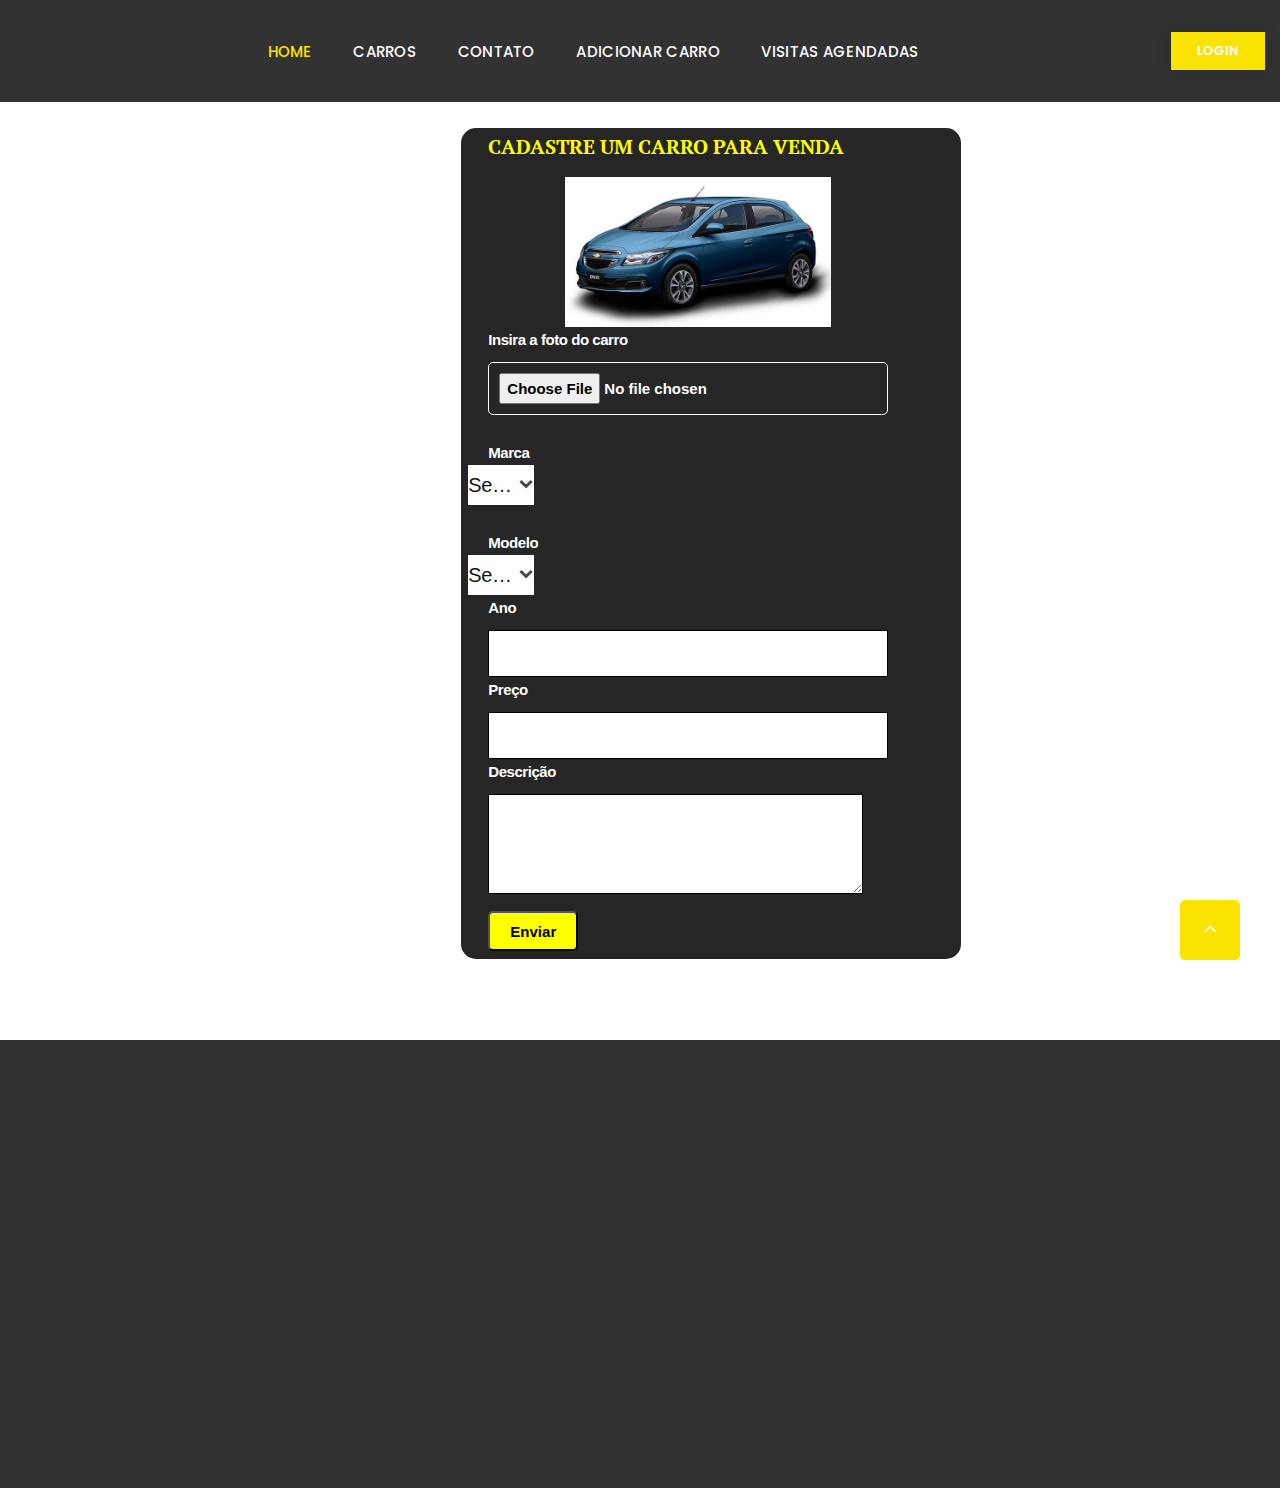
==== commit ed9b9976: "feat: visitas page" ====
--- a/adicionacarro.html
+++ b/adicionacarro.html
@@ -50,6 +50,8 @@
                       <li class="rd-nav-item"><a class="rd-nav-link" href="contato.html">Contato</a>
                       </li>
                       <li class="rd-nav-item"><a class="rd-nav-link" href="adicionacarro.html">Adicionar carro</a>
+                      </li>
+                      <li class="rd-nav-item"><a class="rd-nav-link" href="visitas.html">Visitas agendadas</a>
                       </li>
                     </ul><a class="button button-yellow button-sm" href="#">Login</a>
                   </div>
--- a/pag.css
+++ b/pag.css
@@ -64,4 +64,5 @@
     margin-left: 36%;
     margin-top: 10%;
     justify-content: center  
+    /* margin-top: 10rem; */
 }